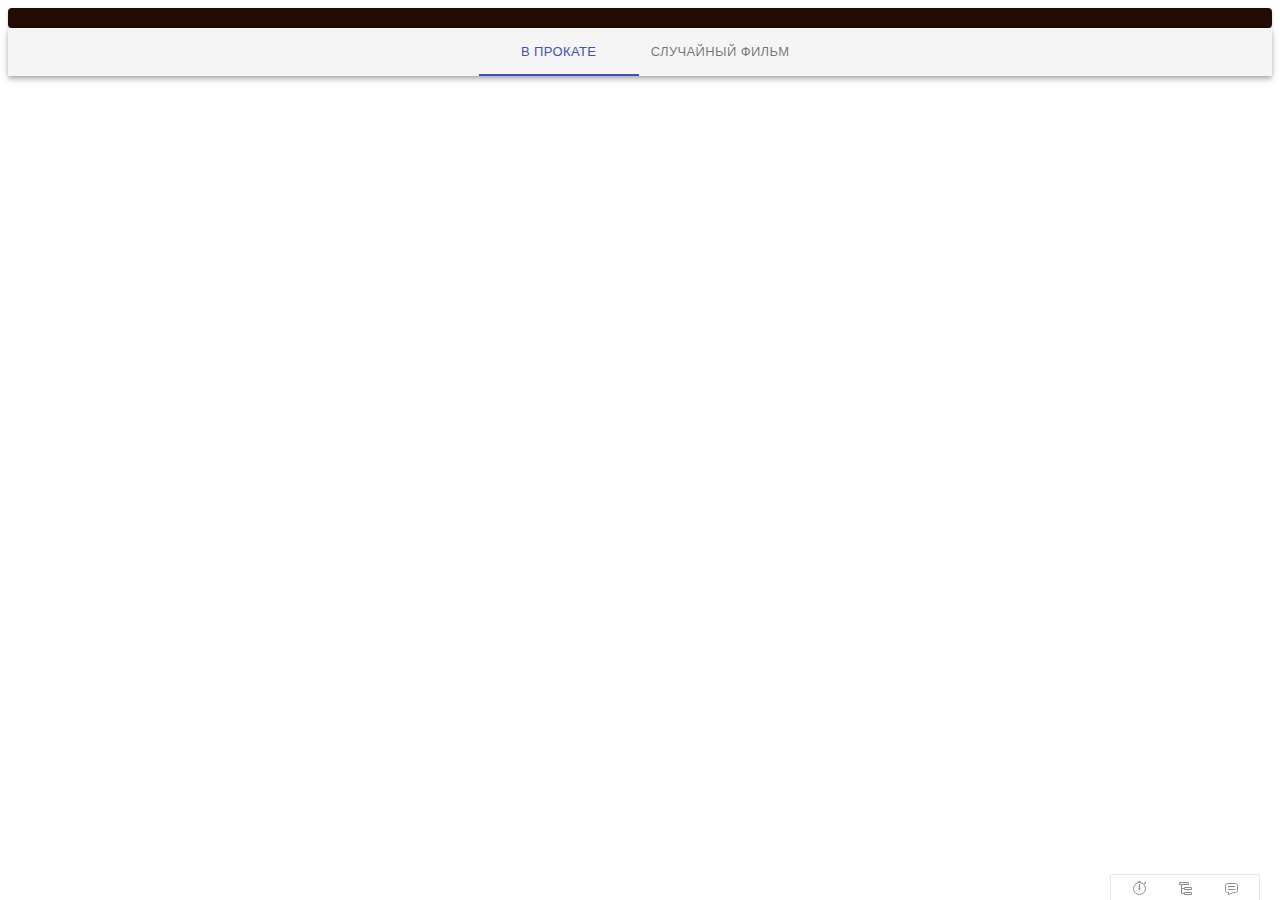
==== index.html @ 218266a1 "v0.1.0" ====
<!doctype html><html lang="en"><head><meta charset="utf-8"/><link rel="shortcut icon" href="/favicon.ico"/><meta name="viewport" content="width=device-width,initial-scale=1"/><meta name="theme-color" content="#000000"/><link rel="manifest" href="/manifest.json"/><title>Movie Town</title></head><body><noscript>You need to enable JavaScript to run this app.</noscript><div id="root"></div><script>!function(l){function e(e){for(var r,t,n=e[0],o=e[1],u=e[2],f=0,i=[];f<n.length;f++)t=n[f],p[t]&&i.push(p[t][0]),p[t]=0;for(r in o)Object.prototype.hasOwnProperty.call(o,r)&&(l[r]=o[r]);for(s&&s(e);i.length;)i.shift()();return c.push.apply(c,u||[]),a()}function a(){for(var e,r=0;r<c.length;r++){for(var t=c[r],n=!0,o=1;o<t.length;o++){var u=t[o];0!==p[u]&&(n=!1)}n&&(c.splice(r--,1),e=f(f.s=t[0]))}return e}var t={},p={1:0},c=[];function f(e){if(t[e])return t[e].exports;var r=t[e]={i:e,l:!1,exports:{}};return l[e].call(r.exports,r,r.exports,f),r.l=!0,r.exports}f.m=l,f.c=t,f.d=function(e,r,t){f.o(e,r)||Object.defineProperty(e,r,{enumerable:!0,get:t})},f.r=function(e){"undefined"!=typeof Symbol&&Symbol.toStringTag&&Object.defineProperty(e,Symbol.toStringTag,{value:"Module"}),Object.defineProperty(e,"__esModule",{value:!0})},f.t=function(r,e){if(1&e&&(r=f(r)),8&e)return r;if(4&e&&"object"==typeof r&&r&&r.__esModule)return r;var t=Object.create(null);if(f.r(t),Object.defineProperty(t,"default",{enumerable:!0,value:r}),2&e&&"string"!=typeof r)for(var n in r)f.d(t,n,function(e){return r[e]}.bind(null,n));return t},f.n=function(e){var r=e&&e.__esModule?function(){return e.default}:function(){return e};return f.d(r,"a",r),r},f.o=function(e,r){return Object.prototype.hasOwnProperty.call(e,r)},f.p="/";var r=window.webpackJsonp=window.webpackJsonp||[],n=r.push.bind(r);r.push=e,r=r.slice();for(var o=0;o<r.length;o++)e(r[o]);var s=n;a()}([])</script><script src="/static/js/2.bf39f3d8.chunk.js"></script><script src="/static/js/main.5c328309.chunk.js"></script></body></html>
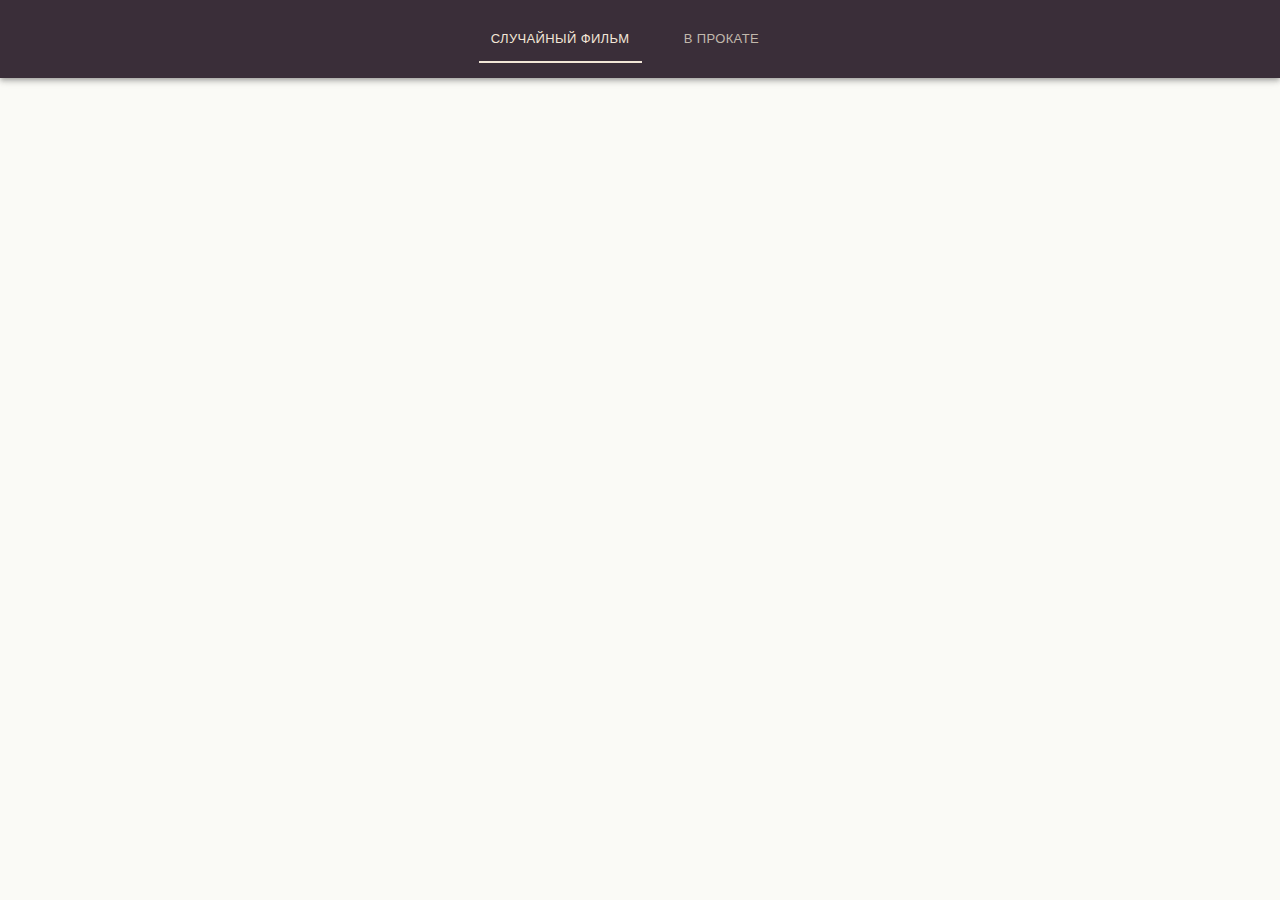
==== commit fe7b86d0: "v0.1.1" ====
--- a/index.html
+++ b/index.html
@@ -1 +1,1872 @@
-<!doctype html><html lang="en"><head><meta charset="utf-8"/><link rel="shortcut icon" href="/favicon.ico"/><meta name="viewport" content="width=device-width,initial-scale=1"/><meta name="theme-color" content="#000000"/><link rel="manifest" href="/manifest.json"/><title>Movie Town</title></head><body><noscript>You need to enable JavaScript to run this app.</noscript><div id="root"></div><script>!function(l){function e(e){for(var r,t,n=e[0],o=e[1],u=e[2],f=0,i=[];f<n.length;f++)t=n[f],p[t]&&i.push(p[t][0]),p[t]=0;for(r in o)Object.prototype.hasOwnProperty.call(o,r)&&(l[r]=o[r]);for(s&&s(e);i.length;)i.shift()();return c.push.apply(c,u||[]),a()}function a(){for(var e,r=0;r<c.length;r++){for(var t=c[r],n=!0,o=1;o<t.length;o++){var u=t[o];0!==p[u]&&(n=!1)}n&&(c.splice(r--,1),e=f(f.s=t[0]))}return e}var t={},p={1:0},c=[];function f(e){if(t[e])return t[e].exports;var r=t[e]={i:e,l:!1,exports:{}};return l[e].call(r.exports,r,r.exports,f),r.l=!0,r.exports}f.m=l,f.c=t,f.d=function(e,r,t){f.o(e,r)||Object.defineProperty(e,r,{enumerable:!0,get:t})},f.r=function(e){"undefined"!=typeof Symbol&&Symbol.toStringTag&&Object.defineProperty(e,Symbol.toStringTag,{value:"Module"}),Object.defineProperty(e,"__esModule",{value:!0})},f.t=function(r,e){if(1&e&&(r=f(r)),8&e)return r;if(4&e&&"object"==typeof r&&r&&r.__esModule)return r;var t=Object.create(null);if(f.r(t),Object.defineProperty(t,"default",{enumerable:!0,value:r}),2&e&&"string"!=typeof r)for(var n in r)f.d(t,n,function(e){return r[e]}.bind(null,n));return t},f.n=function(e){var r=e&&e.__esModule?function(){return e.default}:function(){return e};return f.d(r,"a",r),r},f.o=function(e,r){return Object.prototype.hasOwnProperty.call(e,r)},f.p="/";var r=window.webpackJsonp=window.webpackJsonp||[],n=r.push.bind(r);r.push=e,r=r.slice();for(var o=0;o<r.length;o++)e(r[o]);var s=n;a()}([])</script><script src="/static/js/2.bf39f3d8.chunk.js"></script><script src="/static/js/main.5c328309.chunk.js"></script></body></html>+<!DOCTYPE html><html lang="en"><head><script async="" src="https://mc.yandex.ru/metrika/tag.js"></script><script type="text/javascript">!function(e,t,a,c,n,m,r){e.ym=e.ym||function(){(e.ym.a=e.ym.a||[]).push(arguments)},e.ym.l=1*new Date,m=t.createElement(a),r=t.getElementsByTagName(a)[0],m.async=1,m.src="https://mc.yandex.ru/metrika/tag.js",r.parentNode.insertBefore(m,r)}(window,document,"script"),ym(54291474,"init",{clickmap:!0,trackLinks:!0,accurateTrackBounce:!0,webvisor:!0,trackHash:!0})</script><noscript><div><img src="https://mc.yandex.ru/watch/54291474" style="position:absolute;left:-9999px" alt=""/></div></noscript><meta charset="utf-8"><link rel="shortcut icon" href="/favicon.ico"><meta name="viewport" content="width=device-width,initial-scale=1"><meta name="theme-color" content="#000000"><link rel="manifest" href="/manifest.json"><meta name="apple-mobile-web-app-title" content="MovieTown"><meta name="application-name" content="MovieTown"><meta name="description" content="Сайт, помогающий найти случайный фильм из огроймной базы данных и увидеть кино в российском прокате кинотеатров"><title>Movie Town</title><link href="/static/css/main.9c78fd67.chunk.css" rel="stylesheet"><style data-jss="" data-meta="MuiCssBaseline">
+html {
+  box-sizing: border-box;
+  -webkit-font-smoothing: antialiased;
+  -moz-osx-font-smoothing: grayscale;
+}
+*, *::before, *::after {
+  box-sizing: inherit;
+}
+strong, b {
+  font-weight: bolder;
+}
+body {
+  color: rgba(0, 0, 0, 0.87);
+  margin: 0;
+  font-size: 0.875rem;
+  font-family: "Roboto", "Helvetica", "Arial", sans-serif;
+  font-weight: 400;
+  line-height: 1.43;
+  letter-spacing: 0.01071em;
+  background-color: #FAFAF6;
+}
+@media print {
+  body {
+    background-color: #fff;
+  }
+}
+</style><style data-jss="" data-meta="MuiPaper">
+.MuiPaper-root {
+  color: rgba(0, 0, 0, 0.87);
+  transition: box-shadow 300ms cubic-bezier(0.4, 0, 0.2, 1) 0ms;
+  background-color: #fff;
+}
+.MuiPaper-rounded {
+  border-radius: 4px;
+}
+.MuiPaper-elevation0 {
+  box-shadow: none;
+}
+.MuiPaper-elevation1 {
+  box-shadow: 0px 1px 3px 0px rgba(0,0,0,0.2),0px 1px 1px 0px rgba(0,0,0,0.14),0px 2px 1px -1px rgba(0,0,0,0.12);
+}
+.MuiPaper-elevation2 {
+  box-shadow: 0px 1px 5px 0px rgba(0,0,0,0.2),0px 2px 2px 0px rgba(0,0,0,0.14),0px 3px 1px -2px rgba(0,0,0,0.12);
+}
+.MuiPaper-elevation3 {
+  box-shadow: 0px 1px 8px 0px rgba(0,0,0,0.2),0px 3px 4px 0px rgba(0,0,0,0.14),0px 3px 3px -2px rgba(0,0,0,0.12);
+}
+.MuiPaper-elevation4 {
+  box-shadow: 0px 2px 4px -1px rgba(0,0,0,0.2),0px 4px 5px 0px rgba(0,0,0,0.14),0px 1px 10px 0px rgba(0,0,0,0.12);
+}
+.MuiPaper-elevation5 {
+  box-shadow: 0px 3px 5px -1px rgba(0,0,0,0.2),0px 5px 8px 0px rgba(0,0,0,0.14),0px 1px 14px 0px rgba(0,0,0,0.12);
+}
+.MuiPaper-elevation6 {
+  box-shadow: 0px 3px 5px -1px rgba(0,0,0,0.2),0px 6px 10px 0px rgba(0,0,0,0.14),0px 1px 18px 0px rgba(0,0,0,0.12);
+}
+.MuiPaper-elevation7 {
+  box-shadow: 0px 4px 5px -2px rgba(0,0,0,0.2),0px 7px 10px 1px rgba(0,0,0,0.14),0px 2px 16px 1px rgba(0,0,0,0.12);
+}
+.MuiPaper-elevation8 {
+  box-shadow: 0px 5px 5px -3px rgba(0,0,0,0.2),0px 8px 10px 1px rgba(0,0,0,0.14),0px 3px 14px 2px rgba(0,0,0,0.12);
+}
+.MuiPaper-elevation9 {
+  box-shadow: 0px 5px 6px -3px rgba(0,0,0,0.2),0px 9px 12px 1px rgba(0,0,0,0.14),0px 3px 16px 2px rgba(0,0,0,0.12);
+}
+.MuiPaper-elevation10 {
+  box-shadow: 0px 6px 6px -3px rgba(0,0,0,0.2),0px 10px 14px 1px rgba(0,0,0,0.14),0px 4px 18px 3px rgba(0,0,0,0.12);
+}
+.MuiPaper-elevation11 {
+  box-shadow: 0px 6px 7px -4px rgba(0,0,0,0.2),0px 11px 15px 1px rgba(0,0,0,0.14),0px 4px 20px 3px rgba(0,0,0,0.12);
+}
+.MuiPaper-elevation12 {
+  box-shadow: 0px 7px 8px -4px rgba(0,0,0,0.2),0px 12px 17px 2px rgba(0,0,0,0.14),0px 5px 22px 4px rgba(0,0,0,0.12);
+}
+.MuiPaper-elevation13 {
+  box-shadow: 0px 7px 8px -4px rgba(0,0,0,0.2),0px 13px 19px 2px rgba(0,0,0,0.14),0px 5px 24px 4px rgba(0,0,0,0.12);
+}
+.MuiPaper-elevation14 {
+  box-shadow: 0px 7px 9px -4px rgba(0,0,0,0.2),0px 14px 21px 2px rgba(0,0,0,0.14),0px 5px 26px 4px rgba(0,0,0,0.12);
+}
+.MuiPaper-elevation15 {
+  box-shadow: 0px 8px 9px -5px rgba(0,0,0,0.2),0px 15px 22px 2px rgba(0,0,0,0.14),0px 6px 28px 5px rgba(0,0,0,0.12);
+}
+.MuiPaper-elevation16 {
+  box-shadow: 0px 8px 10px -5px rgba(0,0,0,0.2),0px 16px 24px 2px rgba(0,0,0,0.14),0px 6px 30px 5px rgba(0,0,0,0.12);
+}
+.MuiPaper-elevation17 {
+  box-shadow: 0px 8px 11px -5px rgba(0,0,0,0.2),0px 17px 26px 2px rgba(0,0,0,0.14),0px 6px 32px 5px rgba(0,0,0,0.12);
+}
+.MuiPaper-elevation18 {
+  box-shadow: 0px 9px 11px -5px rgba(0,0,0,0.2),0px 18px 28px 2px rgba(0,0,0,0.14),0px 7px 34px 6px rgba(0,0,0,0.12);
+}
+.MuiPaper-elevation19 {
+  box-shadow: 0px 9px 12px -6px rgba(0,0,0,0.2),0px 19px 29px 2px rgba(0,0,0,0.14),0px 7px 36px 6px rgba(0,0,0,0.12);
+}
+.MuiPaper-elevation20 {
+  box-shadow: 0px 10px 13px -6px rgba(0,0,0,0.2),0px 20px 31px 3px rgba(0,0,0,0.14),0px 8px 38px 7px rgba(0,0,0,0.12);
+}
+.MuiPaper-elevation21 {
+  box-shadow: 0px 10px 13px -6px rgba(0,0,0,0.2),0px 21px 33px 3px rgba(0,0,0,0.14),0px 8px 40px 7px rgba(0,0,0,0.12);
+}
+.MuiPaper-elevation22 {
+  box-shadow: 0px 10px 14px -6px rgba(0,0,0,0.2),0px 22px 35px 3px rgba(0,0,0,0.14),0px 8px 42px 7px rgba(0,0,0,0.12);
+}
+.MuiPaper-elevation23 {
+  box-shadow: 0px 11px 14px -7px rgba(0,0,0,0.2),0px 23px 36px 3px rgba(0,0,0,0.14),0px 9px 44px 8px rgba(0,0,0,0.12);
+}
+.MuiPaper-elevation24 {
+  box-shadow: 0px 11px 15px -7px rgba(0,0,0,0.2),0px 24px 38px 3px rgba(0,0,0,0.14),0px 9px 46px 8px rgba(0,0,0,0.12);
+}
+</style><style data-jss="" data-meta="MuiAppBar">
+.MuiAppBar-root {
+  width: 100%;
+  display: flex;
+  z-index: 1100;
+  box-sizing: border-box;
+  flex-shrink: 0;
+  flex-direction: column;
+}
+.MuiAppBar-positionFixed {
+  top: 0;
+  left: auto;
+  right: 0;
+  position: fixed;
+}
+.MuiAppBar-positionAbsolute {
+  top: 0;
+  left: auto;
+  right: 0;
+  position: absolute;
+}
+.MuiAppBar-positionSticky {
+  top: 0;
+  left: auto;
+  right: 0;
+  position: sticky;
+}
+.MuiAppBar-positionStatic {
+  position: static;
+}
+.MuiAppBar-positionRelative {
+  position: relative;
+}
+.MuiAppBar-colorDefault {
+  color: rgba(0, 0, 0, 0.87);
+  background-color: #f5f5f5;
+}
+.MuiAppBar-colorPrimary {
+  color: #fff;
+  background-color: #3A2E39;
+}
+.MuiAppBar-colorSecondary {
+  color: rgba(0, 0, 0, 0.87);
+  background-color: #F2E6D7;
+}
+</style><style data-jss="" data-meta="PrivateTabIndicator">
+.jss60 {
+  width: 100%;
+  bottom: 0;
+  height: 2px;
+  position: absolute;
+  transition: all 300ms cubic-bezier(0.4, 0, 0.2, 1) 0ms;
+}
+.jss61 {
+  background-color: #3A2E39;
+}
+.jss62 {
+  background-color: #F2E6D7;
+}
+</style><style data-jss="" data-meta="MuiSvgIcon">
+.MuiSvgIcon-root {
+  fill: currentColor;
+  width: 1em;
+  height: 1em;
+  display: inline-block;
+  font-size: 1.5rem;
+  transition: fill 200ms cubic-bezier(0.4, 0, 0.2, 1) 0ms;
+  flex-shrink: 0;
+  user-select: none;
+}
+.MuiSvgIcon-colorPrimary {
+  color: #3A2E39;
+}
+.MuiSvgIcon-colorSecondary {
+  color: #F2E6D7;
+}
+.MuiSvgIcon-colorAction {
+  color: rgba(0, 0, 0, 0.54);
+}
+.MuiSvgIcon-colorError {
+  color: #f44336;
+}
+.MuiSvgIcon-colorDisabled {
+  color: rgba(0, 0, 0, 0.26);
+}
+.MuiSvgIcon-fontSizeInherit {
+  font-size: inherit;
+}
+.MuiSvgIcon-fontSizeSmall {
+  font-size: 1.25rem;
+}
+.MuiSvgIcon-fontSizeLarge {
+  font-size: 2.1875rem;
+}
+</style><style data-jss="" data-meta="MuiTouchRipple">
+.MuiTouchRipple-root {
+  top: 0;
+  left: 0;
+  width: 100%;
+  height: 100%;
+  display: block;
+  z-index: 0;
+  overflow: hidden;
+  position: absolute;
+  border-radius: inherit;
+  pointer-events: none;
+}
+.MuiTouchRipple-ripple {
+  opacity: 0;
+  position: absolute;
+}
+.MuiTouchRipple-rippleVisible {
+  opacity: 0.3;
+  animation: mui-ripple-enter 550ms cubic-bezier(0.4, 0, 0.2, 1);
+  transform: scale(1);
+  animation-name: MuiTouchRipple-keyframes-mui-ripple-enter;
+}
+.MuiTouchRipple-ripplePulsate {
+  animation-duration: 200ms;
+}
+.MuiTouchRipple-child {
+  width: 100%;
+  height: 100%;
+  display: block;
+  opacity: 1;
+  border-radius: 50%;
+  background-color: currentColor;
+}
+.MuiTouchRipple-childLeaving {
+  opacity: 0;
+  animation: mui-ripple-exit 550ms cubic-bezier(0.4, 0, 0.2, 1);
+  animation-name: MuiTouchRipple-keyframes-mui-ripple-exit;
+}
+.MuiTouchRipple-childPulsate {
+  top: 0;
+  left: 0;
+  position: absolute;
+  animation: mui-ripple-pulsate 2500ms cubic-bezier(0.4, 0, 0.2, 1) 200ms infinite;
+  animation-name: MuiTouchRipple-keyframes-mui-ripple-pulsate;
+}
+@-webkit-keyframes MuiTouchRipple-keyframes-mui-ripple-enter {
+  0% {
+    opacity: 0.1;
+    transform: scale(0);
+  }
+  100% {
+    opacity: 0.3;
+    transform: scale(1);
+  }
+}
+@-webkit-keyframes MuiTouchRipple-keyframes-mui-ripple-exit {
+  0% {
+    opacity: 1;
+  }
+  100% {
+    opacity: 0;
+  }
+}
+@-webkit-keyframes MuiTouchRipple-keyframes-mui-ripple-pulsate {
+  0% {
+    transform: scale(1);
+  }
+  50% {
+    transform: scale(0.92);
+  }
+  100% {
+    transform: scale(1);
+  }
+}
+</style><style data-jss="" data-meta="MuiButtonBase">
+.MuiButtonBase-root {
+  color: inherit;
+  border: 0;
+  cursor: pointer;
+  margin: 0;
+  display: inline-flex;
+  outline: none;
+  padding: 0;
+  position: relative;
+  align-items: center;
+  user-select: none;
+  border-radius: 0;
+  vertical-align: middle;
+  -moz-appearance: none;
+  justify-content: center;
+  text-decoration: none;
+  background-color: transparent;
+  -webkit-appearance: none;
+  -webkit-tap-highlight-color: transparent;
+}
+.MuiButtonBase-root::-moz-focus-inner {
+  border-style: none;
+}
+.MuiButtonBase-root.Mui-disabled {
+  cursor: default;
+  pointer-events: none;
+}
+</style><style data-jss="" data-meta="MuiTabs">
+.MuiTabs-root {
+  overflow: hidden;
+  min-height: 48px;
+  -webkit-overflow-scrolling: touch;
+}
+.MuiTabs-flexContainer {
+  display: flex;
+}
+.MuiTabs-centered {
+  justify-content: center;
+}
+.MuiTabs-scroller {
+  flex: 1 1 auto;
+  display: inline-block;
+  position: relative;
+  white-space: nowrap;
+}
+.MuiTabs-fixed {
+  width: 100%;
+  overflow-x: hidden;
+}
+.MuiTabs-scrollable {
+  overflow-x: scroll;
+  scrollbar-width: none;
+}
+.MuiTabs-scrollable::-webkit-scrollbar {
+  display: none;
+}
+@media (max-width:599.95px) {
+  .MuiTabs-scrollButtonsDesktop {
+    display: none;
+  }
+}
+</style><style data-jss="" data-meta="MuiTab">
+.MuiTab-root {
+  padding: 6px 12px;
+  overflow: hidden;
+  position: relative;
+  font-size: 0.875rem;
+  max-width: 264px;
+  min-width: 72px;
+  box-sizing: border-box;
+  min-height: 48px;
+  text-align: center;
+  flex-shrink: 0;
+  font-family: "Roboto", "Helvetica", "Arial", sans-serif;
+  font-weight: 500;
+  line-height: 1.75;
+  white-space: normal;
+  letter-spacing: 0.02857em;
+  text-transform: uppercase;
+}
+@media (min-width:960px) {
+  .MuiTab-root {
+    font-size: 0.8125rem;
+    min-width: 160px;
+  }
+}
+.MuiTab-labelIcon {
+  min-height: 72px;
+  padding-top: 9px;
+}
+.MuiTab-labelIcon .MuiTab-wrapper > *:first-child {
+  margin-bottom: 6px;
+}
+.MuiTab-textColorInherit {
+  color: inherit;
+  opacity: 0.7;
+}
+.MuiTab-textColorInherit.Mui-selected {
+  opacity: 1;
+}
+.MuiTab-textColorInherit.Mui-disabled {
+  opacity: 0.4;
+}
+.MuiTab-textColorPrimary {
+  color: #C1B8AC;
+}
+.MuiTab-textColorPrimary.Mui-selected {
+  color: #3A2E39;
+}
+.MuiTab-textColorPrimary.Mui-disabled {
+  color: rgba(0, 0, 0, 0.38);
+}
+.MuiTab-textColorSecondary {
+  color: #C1B8AC;
+}
+.MuiTab-textColorSecondary.Mui-selected {
+  color: #F2E6D7;
+}
+.MuiTab-textColorSecondary.Mui-disabled {
+  color: rgba(0, 0, 0, 0.38);
+}
+.MuiTab-fullWidth {
+  flex-grow: 1;
+  max-width: none;
+  flex-basis: 0;
+  flex-shrink: 1;
+}
+.MuiTab-wrapped {
+  font-size: 0.75rem;
+  line-height: 1.5;
+}
+.MuiTab-wrapper {
+  width: 100%;
+  display: inline-flex;
+  align-items: center;
+  flex-direction: column;
+  justify-content: center;
+}
+</style><style data-jss="" data-meta="MuiContainer">
+.MuiContainer-root {
+  width: 100%;
+  box-sizing: border-box;
+  margin-left: auto;
+  margin-right: auto;
+  padding-left: 16px;
+  padding-right: 16px;
+}
+@media (min-width:600px) {
+  .MuiContainer-root {
+    padding-left: 24px;
+    padding-right: 24px;
+  }
+}
+@media (min-width:960px) {
+  .MuiContainer-root {
+    padding-left: 32px;
+    padding-right: 32px;
+  }
+}
+@media (min-width:600px) {
+  .MuiContainer-fixed {
+    max-width: 600px;
+  }
+}
+@media (min-width:960px) {
+  .MuiContainer-fixed {
+    max-width: 960px;
+  }
+}
+@media (min-width:1280px) {
+  .MuiContainer-fixed {
+    max-width: 1280px;
+  }
+}
+@media (min-width:1920px) {
+  .MuiContainer-fixed {
+    max-width: 1920px;
+  }
+}
+@media (min-width:0px) {
+  .MuiContainer-maxWidthXs {
+    max-width: 444px;
+  }
+}
+@media (min-width:600px) {
+  .MuiContainer-maxWidthSm {
+    max-width: 600px;
+  }
+}
+@media (min-width:960px) {
+  .MuiContainer-maxWidthMd {
+    max-width: 960px;
+  }
+}
+@media (min-width:1280px) {
+  .MuiContainer-maxWidthLg {
+    max-width: 1280px;
+  }
+}
+@media (min-width:1920px) {
+  .MuiContainer-maxWidthXl {
+    max-width: 1920px;
+  }
+}
+</style><style data-jss="" data-meta="MuiTypography">
+.MuiTypography-root {
+  margin: 0;
+}
+.MuiTypography-body2 {
+  font-size: 0.875rem;
+  font-family: "Roboto", "Helvetica", "Arial", sans-serif;
+  font-weight: 400;
+  line-height: 1.43;
+  letter-spacing: 0.01071em;
+}
+.MuiTypography-body1 {
+  font-size: 1rem;
+  font-family: "Roboto", "Helvetica", "Arial", sans-serif;
+  font-weight: 400;
+  line-height: 1.5;
+  letter-spacing: 0.00938em;
+}
+.MuiTypography-caption {
+  font-size: 0.75rem;
+  font-family: "Roboto", "Helvetica", "Arial", sans-serif;
+  font-weight: 400;
+  line-height: 1.66;
+  letter-spacing: 0.03333em;
+}
+.MuiTypography-button {
+  font-size: 0.875rem;
+  font-family: "Roboto", "Helvetica", "Arial", sans-serif;
+  font-weight: 500;
+  line-height: 1.75;
+  letter-spacing: 0.02857em;
+  text-transform: uppercase;
+}
+.MuiTypography-h1 {
+  font-size: 6rem;
+  font-family: "Roboto", "Helvetica", "Arial", sans-serif;
+  font-weight: 300;
+  line-height: 1;
+  letter-spacing: -0.01562em;
+}
+.MuiTypography-h2 {
+  font-size: 3.75rem;
+  font-family: "Roboto", "Helvetica", "Arial", sans-serif;
+  font-weight: 300;
+  line-height: 1;
+  letter-spacing: -0.00833em;
+}
+.MuiTypography-h3 {
+  font-size: 3rem;
+  font-family: "Roboto", "Helvetica", "Arial", sans-serif;
+  font-weight: 400;
+  line-height: 1.04;
+  letter-spacing: 0em;
+}
+.MuiTypography-h4 {
+  font-size: 2.125rem;
+  font-family: "Roboto", "Helvetica", "Arial", sans-serif;
+  font-weight: 400;
+  line-height: 1.17;
+  letter-spacing: 0.00735em;
+}
+.MuiTypography-h5 {
+  font-size: 1.5rem;
+  font-family: "Roboto", "Helvetica", "Arial", sans-serif;
+  font-weight: 400;
+  line-height: 1.33;
+  letter-spacing: 0em;
+}
+.MuiTypography-h6 {
+  font-size: 1.25rem;
+  font-family: "Roboto", "Helvetica", "Arial", sans-serif;
+  font-weight: 500;
+  line-height: 1.6;
+  letter-spacing: 0.0075em;
+}
+.MuiTypography-subtitle1 {
+  font-size: 1rem;
+  font-family: "Roboto", "Helvetica", "Arial", sans-serif;
+  font-weight: 400;
+  line-height: 1.75;
+  letter-spacing: 0.00938em;
+}
+.MuiTypography-subtitle2 {
+  font-size: 0.875rem;
+  font-family: "Roboto", "Helvetica", "Arial", sans-serif;
+  font-weight: 500;
+  line-height: 1.57;
+  letter-spacing: 0.00714em;
+}
+.MuiTypography-overline {
+  font-size: 0.75rem;
+  font-family: "Roboto", "Helvetica", "Arial", sans-serif;
+  font-weight: 400;
+  line-height: 2.66;
+  letter-spacing: 0.08333em;
+  text-transform: uppercase;
+}
+.MuiTypography-srOnly {
+  width: 1px;
+  height: 1px;
+  overflow: hidden;
+  position: absolute;
+}
+.MuiTypography-alignLeft {
+  text-align: left;
+}
+.MuiTypography-alignCenter {
+  text-align: center;
+}
+.MuiTypography-alignRight {
+  text-align: right;
+}
+.MuiTypography-alignJustify {
+  text-align: justify;
+}
+.MuiTypography-noWrap {
+  overflow: hidden;
+  white-space: nowrap;
+  text-overflow: ellipsis;
+}
+.MuiTypography-gutterBottom {
+  margin-bottom: 0.35em;
+}
+.MuiTypography-paragraph {
+  margin-bottom: 16px;
+}
+.MuiTypography-colorInherit {
+  color: inherit;
+}
+.MuiTypography-colorPrimary {
+  color: #3A2E39;
+}
+.MuiTypography-colorSecondary {
+  color: #F2E6D7;
+}
+.MuiTypography-colorTextPrimary {
+  color: rgba(0, 0, 0, 0.87);
+}
+.MuiTypography-colorTextSecondary {
+  color: #C1B8AC;
+}
+.MuiTypography-colorError {
+  color: #f44336;
+}
+.MuiTypography-displayInline {
+  display: inline;
+}
+.MuiTypography-displayBlock {
+  display: block;
+}
+</style><style data-jss="" data-meta="MuiInputBase">
+.MuiInputBase-root {
+  color: rgba(0, 0, 0, 0.87);
+  cursor: text;
+  display: inline-flex;
+  font-size: 1rem;
+  box-sizing: border-box;
+  align-items: center;
+  font-family: "Roboto", "Helvetica", "Arial", sans-serif;
+  line-height: 1.1875em;
+}
+.MuiInputBase-root.Mui-disabled {
+  color: rgba(0, 0, 0, 0.38);
+  cursor: default;
+}
+.MuiInputBase-multiline {
+  padding: 6px 0 7px;
+}
+.MuiInputBase-multiline.MuiInputBase-marginDense {
+  padding-top: 3px;
+}
+.MuiInputBase-fullWidth {
+  width: 100%;
+}
+.MuiInputBase-input {
+  font: inherit;
+  color: currentColor;
+  width: 100%;
+  border: 0;
+  height: 1.1875em;
+  margin: 0;
+  display: block;
+  padding: 6px 0 7px;
+  min-width: 0;
+  background: none;
+  box-sizing: content-box;
+  -webkit-tap-highlight-color: transparent;
+}
+.MuiInputBase-input::-webkit-input-placeholder {
+  color: currentColor;
+  opacity: 0.42;
+  transition: opacity 200ms cubic-bezier(0.4, 0, 0.2, 1) 0ms;
+}
+.MuiInputBase-input::-moz-placeholder {
+  color: currentColor;
+  opacity: 0.42;
+  transition: opacity 200ms cubic-bezier(0.4, 0, 0.2, 1) 0ms;
+}
+.MuiInputBase-input:-ms-input-placeholder {
+  color: currentColor;
+  opacity: 0.42;
+  transition: opacity 200ms cubic-bezier(0.4, 0, 0.2, 1) 0ms;
+}
+.MuiInputBase-input::-ms-input-placeholder {
+  color: currentColor;
+  opacity: 0.42;
+  transition: opacity 200ms cubic-bezier(0.4, 0, 0.2, 1) 0ms;
+}
+.MuiInputBase-input:focus {
+  outline: 0;
+}
+.MuiInputBase-input:invalid {
+  box-shadow: none;
+}
+.MuiInputBase-input::-webkit-search-decoration {
+  -webkit-appearance: none;
+}
+.MuiInputBase-input.Mui-disabled {
+  opacity: 1;
+}
+label[data-shrink=false] + .MuiInputBase-formControl .MuiInputBase-input::-webkit-input-placeholder {
+  opacity: 0 !important;
+}
+label[data-shrink=false] + .MuiInputBase-formControl .MuiInputBase-input::-moz-placeholder {
+  opacity: 0 !important;
+}
+label[data-shrink=false] + .MuiInputBase-formControl .MuiInputBase-input:-ms-input-placeholder {
+  opacity: 0 !important;
+}
+label[data-shrink=false] + .MuiInputBase-formControl .MuiInputBase-input::-ms-input-placeholder {
+  opacity: 0 !important;
+}
+label[data-shrink=false] + .MuiInputBase-formControl .MuiInputBase-input:focus::-webkit-input-placeholder {
+  opacity: 0.42;
+}
+label[data-shrink=false] + .MuiInputBase-formControl .MuiInputBase-input:focus::-moz-placeholder {
+  opacity: 0.42;
+}
+label[data-shrink=false] + .MuiInputBase-formControl .MuiInputBase-input:focus:-ms-input-placeholder {
+  opacity: 0.42;
+}
+label[data-shrink=false] + .MuiInputBase-formControl .MuiInputBase-input:focus::-ms-input-placeholder {
+  opacity: 0.42;
+}
+.MuiInputBase-inputMarginDense {
+  padding-top: 3px;
+}
+.MuiInputBase-inputMultiline {
+  height: auto;
+  resize: none;
+  padding: 0;
+}
+.MuiInputBase-inputTypeSearch {
+  -moz-appearance: textfield;
+  -webkit-appearance: textfield;
+}
+</style><style data-jss="" data-meta="MuiPopover">
+.MuiPopover-paper {
+  outline: none;
+  position: absolute;
+  max-width: calc(100% - 32px);
+  min-width: 16px;
+  max-height: calc(100% - 32px);
+  min-height: 16px;
+  overflow-x: hidden;
+  overflow-y: auto;
+}
+</style><style data-jss="" data-meta="MuiMenu">
+.MuiMenu-paper {
+  max-height: calc(100% - 96px);
+  -webkit-overflow-scrolling: touch;
+}
+.MuiMenu-list {
+  outline: none;
+}
+</style><style data-jss="" data-meta="MuiInput">
+.MuiInput-root {
+  position: relative;
+}
+label + .MuiInput-formControl {
+  margin-top: 16px;
+}
+.MuiInput-underline:after {
+  left: 0;
+  right: 0;
+  bottom: 0;
+  content: "";
+  position: absolute;
+  transform: scaleX(0);
+  transition: transform 200ms cubic-bezier(0.0, 0, 0.2, 1) 0ms;
+  border-bottom: 2px solid rgb(40, 32, 39);
+  pointer-events: none;
+}
+.MuiInput-underline.Mui-focused:after {
+  transform: scaleX(1);
+}
+.MuiInput-underline.Mui-error:after {
+  transform: scaleX(1);
+  border-bottom-color: #f44336;
+}
+.MuiInput-underline:before {
+  left: 0;
+  right: 0;
+  bottom: 0;
+  content: "\00a0";
+  position: absolute;
+  transition: border-bottom-color 200ms cubic-bezier(0.4, 0, 0.2, 1) 0ms;
+  border-bottom: 1px solid rgba(0, 0, 0, 0.42);
+  pointer-events: none;
+}
+.MuiInput-underline:hover:not(.Mui-disabled):before {
+  border-bottom: 2px solid rgba(0, 0, 0, 0.87);
+}
+.MuiInput-underline.Mui-disabled:before {
+  border-bottom-style: dotted;
+}
+@media (hover: none) {
+  .MuiInput-underline:hover:not(.Mui-disabled):before {
+    border-bottom: 1px solid rgba(0, 0, 0, 0.42);
+  }
+}
+</style><style data-jss="" data-meta="MuiSelect">
+.MuiSelect-root {
+  width: 100%;
+  position: relative;
+}
+.MuiSelect-select {
+  width: calc(100% - 32px);
+  cursor: pointer;
+  min-width: 16px;
+  user-select: none;
+  border-radius: 0;
+  padding-right: 32px;
+  -moz-appearance: none;
+  -webkit-appearance: none;
+}
+.MuiSelect-select:focus {
+  border-radius: 0;
+  background-color: rgba(0, 0, 0, 0.05);
+}
+.MuiSelect-select::-ms-expand {
+  display: none;
+}
+.MuiSelect-select.Mui-disabled {
+  cursor: default;
+}
+.MuiSelect-select[multiple] {
+  height: auto;
+}
+.MuiSelect-select:not([multiple]) option, .MuiSelect-select:not([multiple]) optgroup {
+  background-color: #fff;
+}
+.MuiSelect-filled {
+  width: calc(100% - 44px);
+}
+.MuiSelect-outlined {
+  width: calc(100% - 46px);
+  border-radius: 4px;
+}
+.MuiSelect-selectMenu {
+  width: auto;
+  height: auto;
+  overflow: hidden;
+  white-space: nowrap;
+  text-overflow: ellipsis;
+}
+.MuiSelect-icon {
+  top: calc(50% - 12px);
+  color: rgba(0, 0, 0, 0.54);
+  right: 0;
+  position: absolute;
+  pointer-events: none;
+}
+</style><style data-jss="" data-meta="MuiGrid">
+.MuiGrid-container {
+  width: 100%;
+  display: flex;
+  flex-wrap: wrap;
+  box-sizing: border-box;
+}
+.MuiGrid-item {
+  margin: 0;
+  box-sizing: border-box;
+}
+.MuiGrid-zeroMinWidth {
+  min-width: 0;
+}
+.MuiGrid-direction-xs-column {
+  flex-direction: column;
+}
+.MuiGrid-direction-xs-column-reverse {
+  flex-direction: column-reverse;
+}
+.MuiGrid-direction-xs-row-reverse {
+  flex-direction: row-reverse;
+}
+.MuiGrid-wrap-xs-nowrap {
+  flex-wrap: nowrap;
+}
+.MuiGrid-wrap-xs-wrap-reverse {
+  flex-wrap: wrap-reverse;
+}
+.MuiGrid-align-items-xs-center {
+  align-items: center;
+}
+.MuiGrid-align-items-xs-flex-start {
+  align-items: flex-start;
+}
+.MuiGrid-align-items-xs-flex-end {
+  align-items: flex-end;
+}
+.MuiGrid-align-items-xs-baseline {
+  align-items: baseline;
+}
+.MuiGrid-align-content-xs-center {
+  align-content: center;
+}
+.MuiGrid-align-content-xs-flex-start {
+  align-content: flex-start;
+}
+.MuiGrid-align-content-xs-flex-end {
+  align-content: flex-end;
+}
+.MuiGrid-align-content-xs-space-between {
+  align-content: space-between;
+}
+.MuiGrid-align-content-xs-space-around {
+  align-content: space-around;
+}
+.MuiGrid-justify-xs-center {
+  justify-content: center;
+}
+.MuiGrid-justify-xs-flex-end {
+  justify-content: flex-end;
+}
+.MuiGrid-justify-xs-space-between {
+  justify-content: space-between;
+}
+.MuiGrid-justify-xs-space-around {
+  justify-content: space-around;
+}
+.MuiGrid-justify-xs-space-evenly {
+  justify-content: space-evenly;
+}
+.MuiGrid-spacing-xs-1 {
+  width: calc(100% + 8px);
+  margin: -4px;
+}
+.MuiGrid-spacing-xs-1 > .MuiGrid-item {
+  padding: 4px;
+}
+.MuiGrid-spacing-xs-2 {
+  width: calc(100% + 16px);
+  margin: -8px;
+}
+.MuiGrid-spacing-xs-2 > .MuiGrid-item {
+  padding: 8px;
+}
+.MuiGrid-spacing-xs-3 {
+  width: calc(100% + 24px);
+  margin: -12px;
+}
+.MuiGrid-spacing-xs-3 > .MuiGrid-item {
+  padding: 12px;
+}
+.MuiGrid-spacing-xs-4 {
+  width: calc(100% + 32px);
+  margin: -16px;
+}
+.MuiGrid-spacing-xs-4 > .MuiGrid-item {
+  padding: 16px;
+}
+.MuiGrid-spacing-xs-5 {
+  width: calc(100% + 40px);
+  margin: -20px;
+}
+.MuiGrid-spacing-xs-5 > .MuiGrid-item {
+  padding: 20px;
+}
+.MuiGrid-spacing-xs-6 {
+  width: calc(100% + 48px);
+  margin: -24px;
+}
+.MuiGrid-spacing-xs-6 > .MuiGrid-item {
+  padding: 24px;
+}
+.MuiGrid-spacing-xs-7 {
+  width: calc(100% + 56px);
+  margin: -28px;
+}
+.MuiGrid-spacing-xs-7 > .MuiGrid-item {
+  padding: 28px;
+}
+.MuiGrid-spacing-xs-8 {
+  width: calc(100% + 64px);
+  margin: -32px;
+}
+.MuiGrid-spacing-xs-8 > .MuiGrid-item {
+  padding: 32px;
+}
+.MuiGrid-spacing-xs-9 {
+  width: calc(100% + 72px);
+  margin: -36px;
+}
+.MuiGrid-spacing-xs-9 > .MuiGrid-item {
+  padding: 36px;
+}
+.MuiGrid-spacing-xs-10 {
+  width: calc(100% + 80px);
+  margin: -40px;
+}
+.MuiGrid-spacing-xs-10 > .MuiGrid-item {
+  padding: 40px;
+}
+.MuiGrid-grid-xs-auto {
+  flex-grow: 0;
+  max-width: none;
+  flex-basis: auto;
+}
+.MuiGrid-grid-xs-true {
+  flex-grow: 1;
+  max-width: 100%;
+  flex-basis: 0;
+}
+.MuiGrid-grid-xs-1 {
+  flex-grow: 0;
+  max-width: 8.333333%;
+  flex-basis: 8.333333%;
+}
+.MuiGrid-grid-xs-2 {
+  flex-grow: 0;
+  max-width: 16.666667%;
+  flex-basis: 16.666667%;
+}
+.MuiGrid-grid-xs-3 {
+  flex-grow: 0;
+  max-width: 25%;
+  flex-basis: 25%;
+}
+.MuiGrid-grid-xs-4 {
+  flex-grow: 0;
+  max-width: 33.333333%;
+  flex-basis: 33.333333%;
+}
+.MuiGrid-grid-xs-5 {
+  flex-grow: 0;
+  max-width: 41.666667%;
+  flex-basis: 41.666667%;
+}
+.MuiGrid-grid-xs-6 {
+  flex-grow: 0;
+  max-width: 50%;
+  flex-basis: 50%;
+}
+.MuiGrid-grid-xs-7 {
+  flex-grow: 0;
+  max-width: 58.333333%;
+  flex-basis: 58.333333%;
+}
+.MuiGrid-grid-xs-8 {
+  flex-grow: 0;
+  max-width: 66.666667%;
+  flex-basis: 66.666667%;
+}
+.MuiGrid-grid-xs-9 {
+  flex-grow: 0;
+  max-width: 75%;
+  flex-basis: 75%;
+}
+.MuiGrid-grid-xs-10 {
+  flex-grow: 0;
+  max-width: 83.333333%;
+  flex-basis: 83.333333%;
+}
+.MuiGrid-grid-xs-11 {
+  flex-grow: 0;
+  max-width: 91.666667%;
+  flex-basis: 91.666667%;
+}
+.MuiGrid-grid-xs-12 {
+  flex-grow: 0;
+  max-width: 100%;
+  flex-basis: 100%;
+}
+@media (min-width:600px) {
+  .MuiGrid-grid-sm-auto {
+    flex-grow: 0;
+    max-width: none;
+    flex-basis: auto;
+  }
+  .MuiGrid-grid-sm-true {
+    flex-grow: 1;
+    max-width: 100%;
+    flex-basis: 0;
+  }
+  .MuiGrid-grid-sm-1 {
+    flex-grow: 0;
+    max-width: 8.333333%;
+    flex-basis: 8.333333%;
+  }
+  .MuiGrid-grid-sm-2 {
+    flex-grow: 0;
+    max-width: 16.666667%;
+    flex-basis: 16.666667%;
+  }
+  .MuiGrid-grid-sm-3 {
+    flex-grow: 0;
+    max-width: 25%;
+    flex-basis: 25%;
+  }
+  .MuiGrid-grid-sm-4 {
+    flex-grow: 0;
+    max-width: 33.333333%;
+    flex-basis: 33.333333%;
+  }
+  .MuiGrid-grid-sm-5 {
+    flex-grow: 0;
+    max-width: 41.666667%;
+    flex-basis: 41.666667%;
+  }
+  .MuiGrid-grid-sm-6 {
+    flex-grow: 0;
+    max-width: 50%;
+    flex-basis: 50%;
+  }
+  .MuiGrid-grid-sm-7 {
+    flex-grow: 0;
+    max-width: 58.333333%;
+    flex-basis: 58.333333%;
+  }
+  .MuiGrid-grid-sm-8 {
+    flex-grow: 0;
+    max-width: 66.666667%;
+    flex-basis: 66.666667%;
+  }
+  .MuiGrid-grid-sm-9 {
+    flex-grow: 0;
+    max-width: 75%;
+    flex-basis: 75%;
+  }
+  .MuiGrid-grid-sm-10 {
+    flex-grow: 0;
+    max-width: 83.333333%;
+    flex-basis: 83.333333%;
+  }
+  .MuiGrid-grid-sm-11 {
+    flex-grow: 0;
+    max-width: 91.666667%;
+    flex-basis: 91.666667%;
+  }
+  .MuiGrid-grid-sm-12 {
+    flex-grow: 0;
+    max-width: 100%;
+    flex-basis: 100%;
+  }
+}
+@media (min-width:960px) {
+  .MuiGrid-grid-md-auto {
+    flex-grow: 0;
+    max-width: none;
+    flex-basis: auto;
+  }
+  .MuiGrid-grid-md-true {
+    flex-grow: 1;
+    max-width: 100%;
+    flex-basis: 0;
+  }
+  .MuiGrid-grid-md-1 {
+    flex-grow: 0;
+    max-width: 8.333333%;
+    flex-basis: 8.333333%;
+  }
+  .MuiGrid-grid-md-2 {
+    flex-grow: 0;
+    max-width: 16.666667%;
+    flex-basis: 16.666667%;
+  }
+  .MuiGrid-grid-md-3 {
+    flex-grow: 0;
+    max-width: 25%;
+    flex-basis: 25%;
+  }
+  .MuiGrid-grid-md-4 {
+    flex-grow: 0;
+    max-width: 33.333333%;
+    flex-basis: 33.333333%;
+  }
+  .MuiGrid-grid-md-5 {
+    flex-grow: 0;
+    max-width: 41.666667%;
+    flex-basis: 41.666667%;
+  }
+  .MuiGrid-grid-md-6 {
+    flex-grow: 0;
+    max-width: 50%;
+    flex-basis: 50%;
+  }
+  .MuiGrid-grid-md-7 {
+    flex-grow: 0;
+    max-width: 58.333333%;
+    flex-basis: 58.333333%;
+  }
+  .MuiGrid-grid-md-8 {
+    flex-grow: 0;
+    max-width: 66.666667%;
+    flex-basis: 66.666667%;
+  }
+  .MuiGrid-grid-md-9 {
+    flex-grow: 0;
+    max-width: 75%;
+    flex-basis: 75%;
+  }
+  .MuiGrid-grid-md-10 {
+    flex-grow: 0;
+    max-width: 83.333333%;
+    flex-basis: 83.333333%;
+  }
+  .MuiGrid-grid-md-11 {
+    flex-grow: 0;
+    max-width: 91.666667%;
+    flex-basis: 91.666667%;
+  }
+  .MuiGrid-grid-md-12 {
+    flex-grow: 0;
+    max-width: 100%;
+    flex-basis: 100%;
+  }
+}
+@media (min-width:1280px) {
+  .MuiGrid-grid-lg-auto {
+    flex-grow: 0;
+    max-width: none;
+    flex-basis: auto;
+  }
+  .MuiGrid-grid-lg-true {
+    flex-grow: 1;
+    max-width: 100%;
+    flex-basis: 0;
+  }
+  .MuiGrid-grid-lg-1 {
+    flex-grow: 0;
+    max-width: 8.333333%;
+    flex-basis: 8.333333%;
+  }
+  .MuiGrid-grid-lg-2 {
+    flex-grow: 0;
+    max-width: 16.666667%;
+    flex-basis: 16.666667%;
+  }
+  .MuiGrid-grid-lg-3 {
+    flex-grow: 0;
+    max-width: 25%;
+    flex-basis: 25%;
+  }
+  .MuiGrid-grid-lg-4 {
+    flex-grow: 0;
+    max-width: 33.333333%;
+    flex-basis: 33.333333%;
+  }
+  .MuiGrid-grid-lg-5 {
+    flex-grow: 0;
+    max-width: 41.666667%;
+    flex-basis: 41.666667%;
+  }
+  .MuiGrid-grid-lg-6 {
+    flex-grow: 0;
+    max-width: 50%;
+    flex-basis: 50%;
+  }
+  .MuiGrid-grid-lg-7 {
+    flex-grow: 0;
+    max-width: 58.333333%;
+    flex-basis: 58.333333%;
+  }
+  .MuiGrid-grid-lg-8 {
+    flex-grow: 0;
+    max-width: 66.666667%;
+    flex-basis: 66.666667%;
+  }
+  .MuiGrid-grid-lg-9 {
+    flex-grow: 0;
+    max-width: 75%;
+    flex-basis: 75%;
+  }
+  .MuiGrid-grid-lg-10 {
+    flex-grow: 0;
+    max-width: 83.333333%;
+    flex-basis: 83.333333%;
+  }
+  .MuiGrid-grid-lg-11 {
+    flex-grow: 0;
+    max-width: 91.666667%;
+    flex-basis: 91.666667%;
+  }
+  .MuiGrid-grid-lg-12 {
+    flex-grow: 0;
+    max-width: 100%;
+    flex-basis: 100%;
+  }
+}
+@media (min-width:1920px) {
+  .MuiGrid-grid-xl-auto {
+    flex-grow: 0;
+    max-width: none;
+    flex-basis: auto;
+  }
+  .MuiGrid-grid-xl-true {
+    flex-grow: 1;
+    max-width: 100%;
+    flex-basis: 0;
+  }
+  .MuiGrid-grid-xl-1 {
+    flex-grow: 0;
+    max-width: 8.333333%;
+    flex-basis: 8.333333%;
+  }
+  .MuiGrid-grid-xl-2 {
+    flex-grow: 0;
+    max-width: 16.666667%;
+    flex-basis: 16.666667%;
+  }
+  .MuiGrid-grid-xl-3 {
+    flex-grow: 0;
+    max-width: 25%;
+    flex-basis: 25%;
+  }
+  .MuiGrid-grid-xl-4 {
+    flex-grow: 0;
+    max-width: 33.333333%;
+    flex-basis: 33.333333%;
+  }
+  .MuiGrid-grid-xl-5 {
+    flex-grow: 0;
+    max-width: 41.666667%;
+    flex-basis: 41.666667%;
+  }
+  .MuiGrid-grid-xl-6 {
+    flex-grow: 0;
+    max-width: 50%;
+    flex-basis: 50%;
+  }
+  .MuiGrid-grid-xl-7 {
+    flex-grow: 0;
+    max-width: 58.333333%;
+    flex-basis: 58.333333%;
+  }
+  .MuiGrid-grid-xl-8 {
+    flex-grow: 0;
+    max-width: 66.666667%;
+    flex-basis: 66.666667%;
+  }
+  .MuiGrid-grid-xl-9 {
+    flex-grow: 0;
+    max-width: 75%;
+    flex-basis: 75%;
+  }
+  .MuiGrid-grid-xl-10 {
+    flex-grow: 0;
+    max-width: 83.333333%;
+    flex-basis: 83.333333%;
+  }
+  .MuiGrid-grid-xl-11 {
+    flex-grow: 0;
+    max-width: 91.666667%;
+    flex-basis: 91.666667%;
+  }
+  .MuiGrid-grid-xl-12 {
+    flex-grow: 0;
+    max-width: 100%;
+    flex-basis: 100%;
+  }
+}
+</style><style data-jss="" data-meta="MuiButton">
+.MuiButton-root {
+  color: rgba(0, 0, 0, 0.87);
+  padding: 6px 16px;
+  font-size: 0.875rem;
+  min-width: 64px;
+  box-sizing: border-box;
+  transition: background-color 250ms cubic-bezier(0.4, 0, 0.2, 1) 0ms,box-shadow 250ms cubic-bezier(0.4, 0, 0.2, 1) 0ms,border 250ms cubic-bezier(0.4, 0, 0.2, 1) 0ms;
+  font-family: "Roboto", "Helvetica", "Arial", sans-serif;
+  font-weight: 500;
+  line-height: 1.75;
+  border-radius: 4px;
+  letter-spacing: 0.02857em;
+  text-transform: uppercase;
+}
+.MuiButton-root:hover {
+  text-decoration: none;
+  background-color: rgba(0, 0, 0, 0.08);
+}
+.MuiButton-root.Mui-disabled {
+  color: rgba(0, 0, 0, 0.26);
+}
+@media (hover: none) {
+  .MuiButton-root:hover {
+    background-color: transparent;
+  }
+}
+.MuiButton-root:hover.Mui-disabled {
+  background-color: transparent;
+}
+.MuiButton-label {
+  width: 100%;
+  display: inherit;
+  align-items: inherit;
+  justify-content: inherit;
+}
+.MuiButton-text {
+  padding: 6px 8px;
+}
+.MuiButton-textPrimary {
+  color: #3A2E39;
+}
+.MuiButton-textPrimary:hover {
+  background-color: rgba(58, 46, 57, 0.08);
+}
+@media (hover: none) {
+  .MuiButton-textPrimary:hover {
+    background-color: transparent;
+  }
+}
+.MuiButton-textSecondary {
+  color: #F2E6D7;
+}
+.MuiButton-textSecondary:hover {
+  background-color: rgba(242, 230, 215, 0.08);
+}
+@media (hover: none) {
+  .MuiButton-textSecondary:hover {
+    background-color: transparent;
+  }
+}
+.MuiButton-outlined {
+  border: 1px solid rgba(0, 0, 0, 0.23);
+  padding: 5px 16px;
+}
+.MuiButton-outlined.Mui-disabled {
+  border: 1px solid rgba(0, 0, 0, 0.26);
+}
+.MuiButton-outlinedPrimary {
+  color: #3A2E39;
+  border: 1px solid rgba(58, 46, 57, 0.5);
+}
+.MuiButton-outlinedPrimary:hover {
+  border: 1px solid #3A2E39;
+  background-color: rgba(58, 46, 57, 0.08);
+}
+@media (hover: none) {
+  .MuiButton-outlinedPrimary:hover {
+    background-color: transparent;
+  }
+}
+.MuiButton-outlinedSecondary {
+  color: #F2E6D7;
+  border: 1px solid rgba(242, 230, 215, 0.5);
+}
+.MuiButton-outlinedSecondary:hover {
+  border: 1px solid #F2E6D7;
+  background-color: rgba(242, 230, 215, 0.08);
+}
+.MuiButton-outlinedSecondary.Mui-disabled {
+  border: 1px solid rgba(0, 0, 0, 0.26);
+}
+@media (hover: none) {
+  .MuiButton-outlinedSecondary:hover {
+    background-color: transparent;
+  }
+}
+.MuiButton-contained {
+  color: rgba(0, 0, 0, 0.87);
+  box-shadow: 0px 1px 5px 0px rgba(0,0,0,0.2),0px 2px 2px 0px rgba(0,0,0,0.14),0px 3px 1px -2px rgba(0,0,0,0.12);
+  background-color: #e0e0e0;
+}
+.MuiButton-contained.Mui-focusVisible {
+  box-shadow: 0px 3px 5px -1px rgba(0,0,0,0.2),0px 6px 10px 0px rgba(0,0,0,0.14),0px 1px 18px 0px rgba(0,0,0,0.12);
+}
+.MuiButton-contained:active {
+  box-shadow: 0px 5px 5px -3px rgba(0,0,0,0.2),0px 8px 10px 1px rgba(0,0,0,0.14),0px 3px 14px 2px rgba(0,0,0,0.12);
+}
+.MuiButton-contained.Mui-disabled {
+  color: rgba(0, 0, 0, 0.26);
+  box-shadow: none;
+  background-color: rgba(0, 0, 0, 0.12);
+}
+.MuiButton-contained:hover {
+  background-color: #d5d5d5;
+}
+@media (hover: none) {
+  .MuiButton-contained:hover {
+    background-color: #e0e0e0;
+  }
+}
+.MuiButton-contained:hover.Mui-disabled {
+  background-color: rgba(0, 0, 0, 0.12);
+}
+.MuiButton-containedPrimary {
+  color: #fff;
+  background-color: #3A2E39;
+}
+.MuiButton-containedPrimary:hover {
+  background-color: rgb(40, 32, 39);
+}
+@media (hover: none) {
+  .MuiButton-containedPrimary:hover {
+    background-color: #3A2E39;
+  }
+}
+.MuiButton-containedSecondary {
+  color: rgba(0, 0, 0, 0.87);
+  background-color: #F2E6D7;
+}
+.MuiButton-containedSecondary:hover {
+  background-color: rgb(169, 161, 150);
+}
+@media (hover: none) {
+  .MuiButton-containedSecondary:hover {
+    background-color: #F2E6D7;
+  }
+}
+.MuiButton-colorInherit {
+  color: inherit;
+  border-color: currentColor;
+}
+.MuiButton-sizeSmall {
+  padding: 4px 8px;
+  font-size: 0.8125rem;
+}
+.MuiButton-sizeLarge {
+  padding: 8px 24px;
+  font-size: 0.9375rem;
+}
+.MuiButton-fullWidth {
+  width: 100%;
+}
+</style><style data-jss="" data-meta="MuiCircularProgress">
+.MuiCircularProgress-root {
+  display: inline-block;
+  line-height: 1;
+}
+.MuiCircularProgress-static {
+  transition: transform 300ms cubic-bezier(0.4, 0, 0.2, 1) 0ms;
+}
+.MuiCircularProgress-indeterminate {
+  animation: mui-progress-circular-rotate 1.4s linear infinite;
+  animation-name: MuiCircularProgress-keyframes-mui-progress-circular-rotate;
+}
+.MuiCircularProgress-colorPrimary {
+  color: #3A2E39;
+}
+.MuiCircularProgress-colorSecondary {
+  color: #F2E6D7;
+}
+.MuiCircularProgress-circle {
+  stroke: currentColor;
+}
+.MuiCircularProgress-circleStatic {
+  transition: stroke-dashoffset 300ms cubic-bezier(0.4, 0, 0.2, 1) 0ms;
+}
+.MuiCircularProgress-circleIndeterminate {
+  animation: mui-progress-circular-dash 1.4s ease-in-out infinite;
+  animation-name: MuiCircularProgress-keyframes-mui-progress-circular-dash;
+  stroke-dasharray: 80px, 200px;
+  stroke-dashoffset: 0px;
+}
+@-webkit-keyframes MuiCircularProgress-keyframes-mui-progress-circular-rotate {
+  100% {
+    transform: rotate(360deg);
+  }
+}
+@-webkit-keyframes MuiCircularProgress-keyframes-mui-progress-circular-dash {
+  0% {
+    stroke-dasharray: 1px, 200px;
+    stroke-dashoffset: 0px;
+  }
+  50% {
+    stroke-dasharray: 100px, 200px;
+    stroke-dashoffset: -15px;
+  }
+  100% {
+    stroke-dasharray: 100px, 200px;
+    stroke-dashoffset: -125px;
+  }
+}
+.MuiCircularProgress-circleDisableShrink {
+  animation: none;
+}
+</style><style data-jss="" data-meta="MuiFormLabel">
+.MuiFormLabel-root {
+  color: #C1B8AC;
+  padding: 0;
+  font-size: 1rem;
+  font-family: "Roboto", "Helvetica", "Arial", sans-serif;
+  font-weight: 400;
+  line-height: 1;
+  letter-spacing: 0.00938em;
+}
+.MuiFormLabel-root.Mui-focused {
+  color: rgb(40, 32, 39);
+}
+.MuiFormLabel-root.Mui-disabled {
+  color: rgba(0, 0, 0, 0.38);
+}
+.MuiFormLabel-root.Mui-error {
+  color: #f44336;
+}
+.MuiFormLabel-asterisk.Mui-error {
+  color: #f44336;
+}
+</style><style data-jss="" data-meta="MuiInputLabel">
+.MuiInputLabel-root {
+  display: block;
+  transform-origin: top left;
+}
+.MuiInputLabel-formControl {
+  top: 0;
+  left: 0;
+  position: absolute;
+  transform: translate(0, 24px) scale(1);
+}
+.MuiInputLabel-marginDense {
+  transform: translate(0, 21px) scale(1);
+}
+.MuiInputLabel-shrink {
+  transform: translate(0, 1.5px) scale(0.75);
+  transform-origin: top left;
+}
+.MuiInputLabel-animated {
+  transition: color 200ms cubic-bezier(0.0, 0, 0.2, 1) 0ms,transform 200ms cubic-bezier(0.0, 0, 0.2, 1) 0ms;
+}
+.MuiInputLabel-filled {
+  z-index: 1;
+  transform: translate(12px, 20px) scale(1);
+  pointer-events: none;
+}
+.MuiInputLabel-filled.MuiInputLabel-marginDense {
+  transform: translate(12px, 17px) scale(1);
+}
+.MuiInputLabel-filled.MuiInputLabel-shrink {
+  transform: translate(12px, 10px) scale(0.75);
+}
+.MuiInputLabel-filled.MuiInputLabel-shrink.MuiInputLabel-marginDense {
+  transform: translate(12px, 7px) scale(0.75);
+}
+.MuiInputLabel-outlined {
+  z-index: 1;
+  transform: translate(14px, 20px) scale(1);
+  pointer-events: none;
+}
+.MuiInputLabel-outlined.MuiInputLabel-marginDense {
+  transform: translate(14px, 12px) scale(1);
+}
+.MuiInputLabel-outlined.MuiInputLabel-shrink {
+  transform: translate(14px, -6px) scale(0.75);
+}
+</style><style data-jss="" data-meta="MuiFormControl">
+.MuiFormControl-root {
+  border: 0;
+  margin: 0;
+  display: inline-flex;
+  padding: 0;
+  position: relative;
+  min-width: 0;
+  flex-direction: column;
+  vertical-align: top;
+}
+.MuiFormControl-marginNormal {
+  margin-top: 16px;
+  margin-bottom: 8px;
+}
+.MuiFormControl-marginDense {
+  margin-top: 8px;
+  margin-bottom: 4px;
+}
+.MuiFormControl-fullWidth {
+  width: 100%;
+}
+</style><style data-jss="" data-meta="makeStyles">
+.jss208 {
+  display: flex;
+  flex-wrap: wrap;
+}
+.jss209 {
+  width: 100%;
+  margin: 8px;
+  min-width: 30px;
+}
+</style><style data-jss="" data-meta="PrivateValueLabel">
+.jss295.jss296 .jss297 {
+  transform: scale(1) translateY(-10px);
+}
+.jss297 {
+  top: -34px;
+  left: calc(-50% + -4px);
+  z-index: 1;
+  position: absolute;
+  font-size: 0.75rem;
+  transform: scale(0);
+  transition: transform 150ms cubic-bezier(0.4, 0, 0.2, 1) 0ms;
+  font-family: "Roboto", "Helvetica", "Arial", sans-serif;
+  font-weight: 400;
+  line-height: 1.2;
+  letter-spacing: 0.01071em;
+  transform-origin: bottom center;
+}
+.jss298 {
+  width: 32px;
+  height: 32px;
+  display: flex;
+  transform: rotate(-45deg);
+  align-items: center;
+  border-radius: 50% 50% 50% 0;
+  justify-content: center;
+  background-color: currentColor;
+}
+.jss299 {
+  color: #fff;
+  transform: rotate(45deg);
+}
+</style><style data-jss="" data-meta="MuiSlider">
+.MuiSlider-root {
+  color: #3A2E39;
+  width: 100%;
+  cursor: pointer;
+  height: 2px;
+  display: inline-block;
+  padding: 11px 0;
+  position: relative;
+  box-sizing: content-box;
+  touch-action: none;
+  -webkit-tap-highlight-color: transparent;
+}
+.MuiSlider-root.Mui-disabled {
+  color: #bdbdbd;
+  cursor: default;
+}
+.MuiSlider-root.MuiSlider-vertical {
+  width: 2px;
+  height: 100%;
+  padding: 0 11px;
+}
+.MuiSlider-marked {
+  margin-bottom: 20px;
+}
+.MuiSlider-marked.MuiSlider-vertical {
+  margin-right: 20px;
+  margin-bottom: auto;
+}
+.MuiSlider-rail {
+  width: 100%;
+  height: 2px;
+  opacity: 0.38;
+  position: absolute;
+  border-radius: 1px;
+  background-color: currentColor;
+}
+.MuiSlider-vertical .MuiSlider-rail {
+  width: 2px;
+  height: 100%;
+}
+.MuiSlider-track {
+  height: 2px;
+  position: absolute;
+  border-radius: 1px;
+  background-color: currentColor;
+}
+.MuiSlider-vertical .MuiSlider-track {
+  width: 2px;
+}
+.MuiSlider-thumb {
+  width: 12px;
+  height: 12px;
+  display: flex;
+  outline: none;
+  position: absolute;
+  box-sizing: border-box;
+  margin-top: -5px;
+  transition: box-shadow 150ms cubic-bezier(0.4, 0, 0.2, 1) 0ms;
+  align-items: center;
+  margin-left: -6px;
+  border-radius: 50%;
+  justify-content: center;
+  background-color: currentColor;
+}
+.MuiSlider-thumb.Mui-focusVisible, .MuiSlider-thumb:hover {
+  box-shadow: 0px 0px 0px 8px rgba(58, 46, 57, 0.16);
+}
+.MuiSlider-thumb.MuiSlider-active {
+  box-shadow: 0px 0px 0px 14px rgba(58, 46, 57, 0.16);
+}
+.Mui-disabled .MuiSlider-thumb {
+  width: 8px;
+  height: 8px;
+  margin-top: -3px;
+  margin-left: -4px;
+  pointer-events: none;
+}
+.MuiSlider-vertical .MuiSlider-thumb {
+  margin-left: -5px;
+  margin-bottom: -6px;
+}
+.MuiSlider-vertical.Mui-disabled .MuiSlider-thumb {
+  margin-left: -3px;
+  margin-bottom: -4px;
+}
+.Mui-disabled .MuiSlider-thumb:hover {
+  box-shadow: none;
+}
+@media (hover: none) {
+  .MuiSlider-thumb.Mui-focusVisible, .MuiSlider-thumb:hover {
+    box-shadow: none;
+  }
+}
+.MuiSlider-mark {
+  width: 2px;
+  height: 2px;
+  position: absolute;
+  border-radius: 1px;
+  background-color: currentColor;
+}
+.MuiSlider-markActive {
+  background-color: rgb(207, 204, 207);
+}
+.MuiSlider-markLabel {
+  top: 22px;
+  color: #C1B8AC;
+  position: absolute;
+  font-size: 0.875rem;
+  transform: translateX(-50%);
+  font-family: "Roboto", "Helvetica", "Arial", sans-serif;
+  font-weight: 400;
+  line-height: 1.43;
+  white-space: nowrap;
+  letter-spacing: 0.01071em;
+}
+.MuiSlider-vertical .MuiSlider-markLabel {
+  top: auto;
+  left: 22px;
+  transform: translateY(50%);
+}
+.MuiSlider-markLabelActive {
+  color: rgba(0, 0, 0, 0.87);
+}
+</style><style data-jss="" data-meta="makeStyles">
+.jss300 {
+  width: 100%;
+  margin: auto;
+}
+</style><style data-jss="" data-meta="makeStyles">
+.jss280 {
+  width: 100%;
+  margin: auto;
+}
+</style><style data-jss="" data-meta="makeStyles">
+.jss63 {
+  display: flex;
+  align-items: center;
+}
+.jss64 {
+  position: relative;
+}
+.jss65 {
+  background-color: #4caf50;
+}
+.jss65:hover {
+  background-color: #388e3c;
+}
+.jss66 {
+  top: -6px;
+  left: -6px;
+  color: #4caf50;
+  z-index: 1;
+  position: absolute;
+}
+.jss67 {
+  top: 50%;
+  color: #4caf50;
+  right: 5px;
+  position: absolute;
+  margin-top: -12px;
+  margin-left: -12px;
+}
+</style><style data-jss="" data-meta="makeStyles">
+.jss1 {
+  padding: 15px;
+}
+</style></head><body><noscript>You need to enable JavaScript to run this app.</noscript><div id="root"><header class="MuiPaper-root MuiPaper-elevation4 MuiAppBar-root jss1 MuiAppBar-positionStatic MuiAppBar-colorPrimary" variant="fullWidth"><div class="MuiTabs-root"><div class="MuiTabs-flexContainer"><div class="MuiTabs-scroller MuiTabs-fixed" role="tablist" style="overflow: hidden;"><div class="MuiTabs-flexContainer MuiTabs-centered"><a class="MuiButtonBase-root MuiTab-root MuiTab-textColorSecondary Mui-selected" tabindex="0" role="tab" aria-disabled="false" aria-selected="true" href="/"><span class="MuiTab-wrapper">Случайный фильм</span><span class="MuiTouchRipple-root"></span></a><a class="MuiButtonBase-root MuiTab-root MuiTab-textColorSecondary" tabindex="0" role="tab" aria-disabled="false" aria-selected="false" href="/nowplaying"><span class="MuiTab-wrapper">В прокате</span><span class="MuiTouchRipple-root"></span></a></div><span class="jss60 jss62 MuiTabs-indicator" style="left: 246px; width: 173px;"></span></div></div></div></header><div class="MuiContainer-root MuiContainer-maxWidthLg"><div class="MuiTypography-root MuiTypography-body1" style="padding: 24px;"><div class="MuiGrid-root MuiGrid-container MuiGrid-spacing-xs-5 MuiGrid-justify-xs-center"><div class="MuiGrid-root MuiGrid-item MuiGrid-grid-xs-5"><div class="jss208"><div class="MuiFormControl-root jss209"><label class="MuiFormLabel-root MuiInputLabel-root MuiInputLabel-formControl MuiInputLabel-animated" data-shrink="false" for="select-multiple-checkbox">Жанры</label><div class="MuiInputBase-root MuiInput-root MuiInput-underline MuiInputBase-formControl MuiInput-formControl"><div class="MuiSelect-root"><div class="MuiSelect-select MuiSelect-selectMenu MuiInputBase-input MuiInput-input" aria-pressed="false" tabindex="0" role="button" aria-haspopup="true"><span>​</span></div><input type="hidden" id="select-multiple-checkbox" value=""><svg class="MuiSvgIcon-root MuiSelect-icon" focusable="false" viewBox="0 0 24 24" aria-hidden="true" role="presentation"><path d="M7 10l5 5 5-5z"></path></svg></div></div></div></div></div><div class="MuiGrid-root MuiGrid-item MuiGrid-grid-xs-5"><div class="jss280"><p class="MuiTypography-root MuiTypography-body1 MuiTypography-gutterBottom" id="range-slider">Оценка</p><span class="MuiSlider-root MuiSlider-marked"><span class="MuiSlider-rail"></span><span class="MuiSlider-track" style="left: 0%; width: 100%;"></span><input type="hidden" value="0,10"><span class="MuiSlider-mark MuiSlider-markActive" style="left: 0%;"></span><span class="MuiSlider-markLabel MuiSlider-markLabelActive" style="left: 0%;">0</span><span class="MuiSlider-mark MuiSlider-markActive" style="left: 10%;"></span><span class="MuiSlider-markLabel MuiSlider-markLabelActive" style="left: 10%;">1</span><span class="MuiSlider-mark MuiSlider-markActive" style="left: 20%;"></span><span class="MuiSlider-markLabel MuiSlider-markLabelActive" style="left: 20%;">2</span><span class="MuiSlider-mark MuiSlider-markActive" style="left: 30%;"></span><span class="MuiSlider-markLabel MuiSlider-markLabelActive" style="left: 30%;">3</span><span class="MuiSlider-mark MuiSlider-markActive" style="left: 40%;"></span><span class="MuiSlider-markLabel MuiSlider-markLabelActive" style="left: 40%;">4</span><span class="MuiSlider-mark MuiSlider-markActive" style="left: 50%;"></span><span class="MuiSlider-markLabel MuiSlider-markLabelActive" style="left: 50%;">5</span><span class="MuiSlider-mark MuiSlider-markActive" style="left: 60%;"></span><span class="MuiSlider-markLabel MuiSlider-markLabelActive" style="left: 60%;">6</span><span class="MuiSlider-mark MuiSlider-markActive" style="left: 70%;"></span><span class="MuiSlider-markLabel MuiSlider-markLabelActive" style="left: 70%;">7</span><span class="MuiSlider-mark MuiSlider-markActive" style="left: 80%;"></span><span class="MuiSlider-markLabel MuiSlider-markLabelActive" style="left: 80%;">8</span><span class="MuiSlider-mark MuiSlider-markActive" style="left: 90%;"></span><span class="MuiSlider-markLabel MuiSlider-markLabelActive" style="left: 90%;">9</span><span class="MuiSlider-mark MuiSlider-markActive" style="left: 100%;"></span><span class="MuiSlider-markLabel MuiSlider-markLabelActive" style="left: 100%;">10</span><span class="MuiSlider-thumb jss295" tabindex="0" role="slider" data-index="0" aria-orientation="horizontal" aria-valuemax="10" aria-valuemin="0" aria-valuenow="0" style="left: 0%;"><span class="jss297 MuiSlider-valueLabel"><span class="jss298"><span class="jss299">0</span></span></span></span><span class="MuiSlider-thumb jss295" tabindex="0" role="slider" data-index="1" aria-orientation="horizontal" aria-valuemax="10" aria-valuemin="0" aria-valuenow="10" style="left: 100%;"><span class="jss297 MuiSlider-valueLabel"><span class="jss298"><span class="jss299">10</span></span></span></span></span></div></div></div><div class="MuiGrid-root MuiGrid-container MuiGrid-spacing-xs-5 MuiGrid-justify-xs-center"><div class="MuiGrid-root MuiGrid-item MuiGrid-grid-xs-10"><div class="jss300"><p class="MuiTypography-root MuiTypography-body1 MuiTypography-gutterBottom" id="range-slider">Год издания</p><span class="MuiSlider-root MuiSlider-marked"><span class="MuiSlider-rail"></span><span class="MuiSlider-track" style="left: 0%; width: 100%;"></span><input type="hidden" value="1970,2019"><span class="MuiSlider-mark MuiSlider-markActive" style="left: 0%;"></span><span class="MuiSlider-markLabel MuiSlider-markLabelActive" style="left: 0%;">1970</span><span class="MuiSlider-mark MuiSlider-markActive" style="left: 20.4082%;"></span><span class="MuiSlider-markLabel MuiSlider-markLabelActive" style="left: 20.4082%;">1980</span><span class="MuiSlider-mark MuiSlider-markActive" style="left: 40.8163%;"></span><span class="MuiSlider-markLabel MuiSlider-markLabelActive" style="left: 40.8163%;">1990</span><span class="MuiSlider-mark MuiSlider-markActive" style="left: 61.2245%;"></span><span class="MuiSlider-markLabel MuiSlider-markLabelActive" style="left: 61.2245%;">2000</span><span class="MuiSlider-mark MuiSlider-markActive" style="left: 81.6327%;"></span><span class="MuiSlider-markLabel MuiSlider-markLabelActive" style="left: 81.6327%;">2010</span><span class="MuiSlider-mark MuiSlider-markActive" style="left: 100%;"></span><span class="MuiSlider-markLabel MuiSlider-markLabelActive" style="left: 100%;">2019</span><span class="MuiSlider-thumb jss295" tabindex="0" role="slider" data-index="0" aria-labelledby="range-slider" aria-orientation="horizontal" aria-valuemax="2019" aria-valuemin="1970" aria-valuenow="1970" style="left: 0%;"><span class="jss297 MuiSlider-valueLabel"><span class="jss298"><span class="jss299">1970</span></span></span></span><span class="MuiSlider-thumb jss295" tabindex="0" role="slider" data-index="1" aria-labelledby="range-slider" aria-orientation="horizontal" aria-valuemax="2019" aria-valuemin="1970" aria-valuenow="2019" style="left: 100%;"><span class="jss297 MuiSlider-valueLabel"><span class="jss298"><span class="jss299">2019</span></span></span></span></span></div></div></div><div class="MuiGrid-root MuiGrid-container MuiGrid-spacing-xs-5 MuiGrid-justify-xs-center"><div class="MuiGrid-root MuiGrid-item MuiGrid-grid-xs-8"><div class="jss64"><button class="MuiButtonBase-root MuiButton-root MuiButton-contained MuiButton-containedPrimary Mui-disabled MuiButton-fullWidth Mui-disabled" tabindex="-1" type="button" disabled=""><span class="MuiButton-label">НАЙТИ</span></button><div class="MuiCircularProgress-root jss67 MuiCircularProgress-colorPrimary MuiCircularProgress-indeterminate" role="progressbar" style="width: 24px; height: 24px;"><svg class="MuiCircularProgress-svg" viewBox="22 22 44 44"><circle class="MuiCircularProgress-circle MuiCircularProgress-circleIndeterminate" cx="44" cy="44" r="20.2" fill="none" stroke-width="3.6"></circle></svg></div></div></div></div></div></div></div><script>!function(l){function e(e){for(var r,t,n=e[0],o=e[1],u=e[2],f=0,i=[];f<n.length;f++)t=n[f],p[t]&&i.push(p[t][0]),p[t]=0;for(r in o)Object.prototype.hasOwnProperty.call(o,r)&&(l[r]=o[r]);for(s&&s(e);i.length;)i.shift()();return c.push.apply(c,u||[]),a()}function a(){for(var e,r=0;r<c.length;r++){for(var t=c[r],n=!0,o=1;o<t.length;o++){var u=t[o];0!==p[u]&&(n=!1)}n&&(c.splice(r--,1),e=f(f.s=t[0]))}return e}var t={},p={1:0},c=[];function f(e){if(t[e])return t[e].exports;var r=t[e]={i:e,l:!1,exports:{}};return l[e].call(r.exports,r,r.exports,f),r.l=!0,r.exports}f.m=l,f.c=t,f.d=function(e,r,t){f.o(e,r)||Object.defineProperty(e,r,{enumerable:!0,get:t})},f.r=function(e){"undefined"!=typeof Symbol&&Symbol.toStringTag&&Object.defineProperty(e,Symbol.toStringTag,{value:"Module"}),Object.defineProperty(e,"__esModule",{value:!0})},f.t=function(r,e){if(1&e&&(r=f(r)),8&e)return r;if(4&e&&"object"==typeof r&&r&&r.__esModule)return r;var t=Object.create(null);if(f.r(t),Object.defineProperty(t,"default",{enumerable:!0,value:r}),2&e&&"string"!=typeof r)for(var n in r)f.d(t,n,function(e){return r[e]}.bind(null,n));return t},f.n=function(e){var r=e&&e.__esModule?function(){return e.default}:function(){return e};return f.d(r,"a",r),r},f.o=function(e,r){return Object.prototype.hasOwnProperty.call(e,r)},f.p="/";var r=window.webpackJsonp=window.webpackJsonp||[],n=r.push.bind(r);r.push=e,r=r.slice();for(var o=0;o<r.length;o++)e(r[o]);var s=n;a()}([])</script><script src="/static/js/2.d1df8a4d.chunk.js"></script><script src="/static/js/main.21b2172f.chunk.js"></script><iframe name="ym-native-frame" title="ym-native-frame" frameborder="0" aria-hidden="true" style="opacity: 0; width: 0px; height: 0px; position: absolute; left: 100%; bottom: 100%; border: 0px !important;"></iframe></body></html>--- a/static/css/main.9c78fd67.chunk.css
+++ b/static/css/main.9c78fd67.chunk.css
@@ -0,0 +1,2 @@
+body{margin:0}
+/*# sourceMappingURL=main.9c78fd67.chunk.css.map */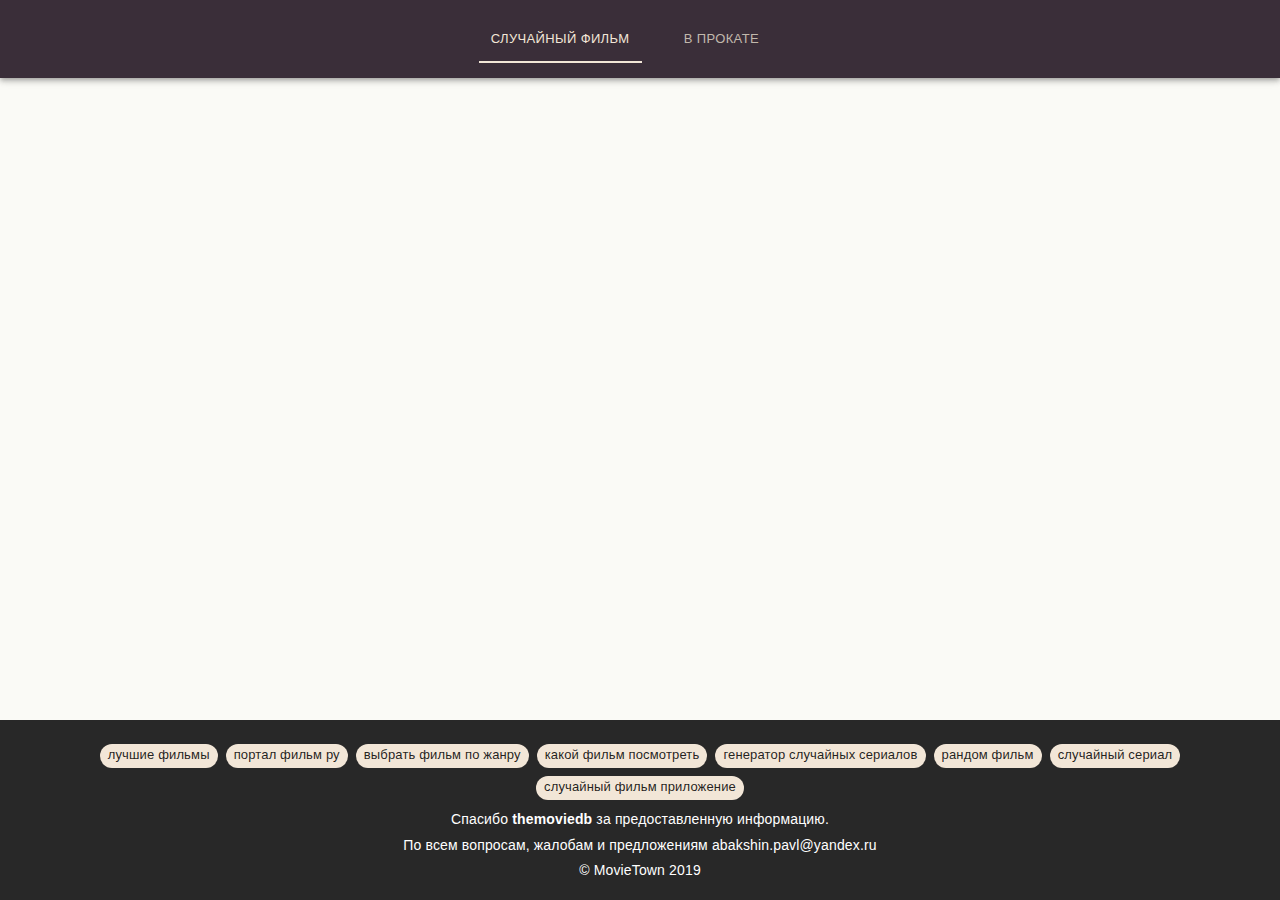
==== commit b95ac91a: "v0.1.3" ====
--- a/index.html
+++ b/index.html
@@ -1,4 +1,4 @@
-<!DOCTYPE html><html lang="en"><head><script async="" src="https://mc.yandex.ru/metrika/tag.js"></script><script type="text/javascript">!function(e,t,a,c,n,m,r){e.ym=e.ym||function(){(e.ym.a=e.ym.a||[]).push(arguments)},e.ym.l=1*new Date,m=t.createElement(a),r=t.getElementsByTagName(a)[0],m.async=1,m.src="https://mc.yandex.ru/metrika/tag.js",r.parentNode.insertBefore(m,r)}(window,document,"script"),ym(54291474,"init",{clickmap:!0,trackLinks:!0,accurateTrackBounce:!0,webvisor:!0,trackHash:!0})</script><noscript><div><img src="https://mc.yandex.ru/watch/54291474" style="position:absolute;left:-9999px" alt=""/></div></noscript><meta charset="utf-8"><link rel="shortcut icon" href="/favicon.ico"><meta name="viewport" content="width=device-width,initial-scale=1"><meta name="theme-color" content="#000000"><link rel="manifest" href="/manifest.json"><meta name="apple-mobile-web-app-title" content="MovieTown"><meta name="application-name" content="MovieTown"><meta name="description" content="Сайт, помогающий найти случайный фильм из огроймной базы данных и увидеть кино в российском прокате кинотеатров"><title>Movie Town</title><link href="/static/css/main.9c78fd67.chunk.css" rel="stylesheet"><style data-jss="" data-meta="MuiCssBaseline">
+<!DOCTYPE html><html lang="ru"><head><script type="text/javascript" async="" src="https://www.google-analytics.com/analytics.js"></script><script async="" src="https://mc.yandex.ru/metrika/tag.js"></script><script async="" src="https://www.googletagmanager.com/gtag/js?id=UA-143592308-1"></script><script>function gtag(){dataLayer.push(arguments)}window.dataLayer=window.dataLayer||[],gtag("js",new Date),gtag("config","UA-143592308-1")</script><script type="text/javascript">!function(e,t,a,c,n,m,r){e.ym=e.ym||function(){(e.ym.a=e.ym.a||[]).push(arguments)},e.ym.l=1*new Date,m=t.createElement(a),r=t.getElementsByTagName(a)[0],m.async=1,m.src="https://mc.yandex.ru/metrika/tag.js",r.parentNode.insertBefore(m,r)}(window,document,"script"),ym(54291474,"init",{clickmap:!0,trackLinks:!0,accurateTrackBounce:!0,webvisor:!0,trackHash:!0})</script><noscript><div><img src="https://mc.yandex.ru/watch/54291474" style="position:absolute;left:-9999px" alt=""/></div></noscript><meta charset="utf-8"><link rel="shortcut icon" href="/favicon.ico"><meta name="viewport" content="width=device-width,initial-scale=1"><meta name="theme-color" content="#000000"><link rel="manifest" href="/manifest.json"><meta name="apple-mobile-web-app-title" content="MovieTown"><meta name="application-name" content="MovieTown"><meta name="description" content="Сайт, помогающий найти случайный фильм из огромной базы данных и увидеть кино в российском прокате кинотеатров"><meta name="keywords" content="случайный фильм, случайное кино, поиск фильма"><title>Случайный фильм</title><link href="/static/css/main.2f455be0.chunk.css" rel="stylesheet"><style data-jss="" data-meta="MuiCssBaseline">
 html {
   box-sizing: border-box;
   -webkit-font-smoothing: antialiased;
@@ -1355,168 +1355,111 @@
     flex-basis: 100%;
   }
 }
-</style><style data-jss="" data-meta="MuiButton">
-.MuiButton-root {
+</style><style data-jss="" data-meta="MuiFab">
+.MuiFab-root {
   color: rgba(0, 0, 0, 0.87);
-  padding: 6px 16px;
+  width: 56px;
+  height: 56px;
+  padding: 0;
   font-size: 0.875rem;
-  min-width: 64px;
+  min-width: 0;
+  box-shadow: 0px 3px 5px -1px rgba(0,0,0,0.2),0px 6px 10px 0px rgba(0,0,0,0.14),0px 1px 18px 0px rgba(0,0,0,0.12);
   box-sizing: border-box;
+  min-height: 36px;
   transition: background-color 250ms cubic-bezier(0.4, 0, 0.2, 1) 0ms,box-shadow 250ms cubic-bezier(0.4, 0, 0.2, 1) 0ms,border 250ms cubic-bezier(0.4, 0, 0.2, 1) 0ms;
   font-family: "Roboto", "Helvetica", "Arial", sans-serif;
   font-weight: 500;
   line-height: 1.75;
-  border-radius: 4px;
+  border-radius: 50%;
   letter-spacing: 0.02857em;
   text-transform: uppercase;
-}
-.MuiButton-root:hover {
+  background-color: #e0e0e0;
+}
+.MuiFab-root:active {
+  box-shadow: 0px 7px 8px -4px rgba(0,0,0,0.2),0px 12px 17px 2px rgba(0,0,0,0.14),0px 5px 22px 4px rgba(0,0,0,0.12);
+}
+.MuiFab-root.Mui-focusVisible {
+  box-shadow: 0px 3px 5px -1px rgba(0,0,0,0.2),0px 6px 10px 0px rgba(0,0,0,0.14),0px 1px 18px 0px rgba(0,0,0,0.12);
+}
+.MuiFab-root:hover {
   text-decoration: none;
-  background-color: rgba(0, 0, 0, 0.08);
-}
-.MuiButton-root.Mui-disabled {
+  background-color: #d5d5d5;
+}
+.MuiFab-root.Mui-disabled {
   color: rgba(0, 0, 0, 0.26);
+  box-shadow: none;
+  background-color: rgba(0, 0, 0, 0.12);
 }
 @media (hover: none) {
-  .MuiButton-root:hover {
-    background-color: transparent;
-  }
-}
-.MuiButton-root:hover.Mui-disabled {
-  background-color: transparent;
-}
-.MuiButton-label {
+  .MuiFab-root:hover {
+    background-color: #e0e0e0;
+  }
+}
+.MuiFab-root:hover.Mui-disabled {
+  background-color: rgba(0, 0, 0, 0.12);
+}
+.MuiFab-label {
   width: 100%;
   display: inherit;
   align-items: inherit;
   justify-content: inherit;
 }
-.MuiButton-text {
-  padding: 6px 8px;
-}
-.MuiButton-textPrimary {
-  color: #3A2E39;
-}
-.MuiButton-textPrimary:hover {
-  background-color: rgba(58, 46, 57, 0.08);
-}
-@media (hover: none) {
-  .MuiButton-textPrimary:hover {
-    background-color: transparent;
-  }
-}
-.MuiButton-textSecondary {
-  color: #F2E6D7;
-}
-.MuiButton-textSecondary:hover {
-  background-color: rgba(242, 230, 215, 0.08);
-}
-@media (hover: none) {
-  .MuiButton-textSecondary:hover {
-    background-color: transparent;
-  }
-}
-.MuiButton-outlined {
-  border: 1px solid rgba(0, 0, 0, 0.23);
-  padding: 5px 16px;
-}
-.MuiButton-outlined.Mui-disabled {
-  border: 1px solid rgba(0, 0, 0, 0.26);
-}
-.MuiButton-outlinedPrimary {
-  color: #3A2E39;
-  border: 1px solid rgba(58, 46, 57, 0.5);
-}
-.MuiButton-outlinedPrimary:hover {
-  border: 1px solid #3A2E39;
-  background-color: rgba(58, 46, 57, 0.08);
-}
-@media (hover: none) {
-  .MuiButton-outlinedPrimary:hover {
-    background-color: transparent;
-  }
-}
-.MuiButton-outlinedSecondary {
-  color: #F2E6D7;
-  border: 1px solid rgba(242, 230, 215, 0.5);
-}
-.MuiButton-outlinedSecondary:hover {
-  border: 1px solid #F2E6D7;
-  background-color: rgba(242, 230, 215, 0.08);
-}
-.MuiButton-outlinedSecondary.Mui-disabled {
-  border: 1px solid rgba(0, 0, 0, 0.26);
-}
-@media (hover: none) {
-  .MuiButton-outlinedSecondary:hover {
-    background-color: transparent;
-  }
-}
-.MuiButton-contained {
-  color: rgba(0, 0, 0, 0.87);
-  box-shadow: 0px 1px 5px 0px rgba(0,0,0,0.2),0px 2px 2px 0px rgba(0,0,0,0.14),0px 3px 1px -2px rgba(0,0,0,0.12);
-  background-color: #e0e0e0;
-}
-.MuiButton-contained.Mui-focusVisible {
-  box-shadow: 0px 3px 5px -1px rgba(0,0,0,0.2),0px 6px 10px 0px rgba(0,0,0,0.14),0px 1px 18px 0px rgba(0,0,0,0.12);
-}
-.MuiButton-contained:active {
-  box-shadow: 0px 5px 5px -3px rgba(0,0,0,0.2),0px 8px 10px 1px rgba(0,0,0,0.14),0px 3px 14px 2px rgba(0,0,0,0.12);
-}
-.MuiButton-contained.Mui-disabled {
-  color: rgba(0, 0, 0, 0.26);
-  box-shadow: none;
-  background-color: rgba(0, 0, 0, 0.12);
-}
-.MuiButton-contained:hover {
-  background-color: #d5d5d5;
-}
-@media (hover: none) {
-  .MuiButton-contained:hover {
-    background-color: #e0e0e0;
-  }
-}
-.MuiButton-contained:hover.Mui-disabled {
-  background-color: rgba(0, 0, 0, 0.12);
-}
-.MuiButton-containedPrimary {
+.MuiFab-primary {
   color: #fff;
   background-color: #3A2E39;
 }
-.MuiButton-containedPrimary:hover {
+.MuiFab-primary:hover {
   background-color: rgb(40, 32, 39);
 }
 @media (hover: none) {
-  .MuiButton-containedPrimary:hover {
+  .MuiFab-primary:hover {
     background-color: #3A2E39;
   }
 }
-.MuiButton-containedSecondary {
+.MuiFab-secondary {
   color: rgba(0, 0, 0, 0.87);
   background-color: #F2E6D7;
 }
-.MuiButton-containedSecondary:hover {
+.MuiFab-secondary:hover {
   background-color: rgb(169, 161, 150);
 }
 @media (hover: none) {
-  .MuiButton-containedSecondary:hover {
+  .MuiFab-secondary:hover {
     background-color: #F2E6D7;
   }
 }
-.MuiButton-colorInherit {
+.MuiFab-extended {
+  width: auto;
+  height: 48px;
+  padding: 0 16px;
+  min-width: 48px;
+  min-height: auto;
+  border-radius: 24px;
+}
+.MuiFab-extended.MuiFab-sizeSmall {
+  width: auto;
+  height: 34px;
+  padding: 0 8px;
+  min-width: 34px;
+  border-radius: 17px;
+}
+.MuiFab-extended.MuiFab-sizeMedium {
+  width: auto;
+  height: 40px;
+  padding: 0 16px;
+  min-width: 40px;
+  border-radius: 20px;
+}
+.MuiFab-colorInherit {
   color: inherit;
-  border-color: currentColor;
-}
-.MuiButton-sizeSmall {
-  padding: 4px 8px;
-  font-size: 0.8125rem;
-}
-.MuiButton-sizeLarge {
-  padding: 8px 24px;
-  font-size: 0.9375rem;
-}
-.MuiButton-fullWidth {
-  width: 100%;
+}
+.MuiFab-sizeSmall {
+  width: 40px;
+  height: 40px;
+}
+.MuiFab-sizeMedium {
+  width: 48px;
+  height: 48px;
 }
 </style><style data-jss="" data-meta="MuiCircularProgress">
 .MuiCircularProgress-root {
@@ -1661,20 +1604,20 @@
   width: 100%;
 }
 </style><style data-jss="" data-meta="makeStyles">
-.jss208 {
+.jss207 {
   display: flex;
   flex-wrap: wrap;
 }
-.jss209 {
+.jss208 {
   width: 100%;
   margin: 8px;
   min-width: 30px;
 }
 </style><style data-jss="" data-meta="PrivateValueLabel">
-.jss295.jss296 .jss297 {
+.jss294.jss295 .jss296 {
   transform: scale(1) translateY(-10px);
 }
-.jss297 {
+.jss296 {
   top: -34px;
   left: calc(-50% + -4px);
   z-index: 1;
@@ -1688,7 +1631,7 @@
   letter-spacing: 0.01071em;
   transform-origin: bottom center;
 }
-.jss298 {
+.jss297 {
   width: 32px;
   height: 32px;
   display: flex;
@@ -1698,7 +1641,7 @@
   justify-content: center;
   background-color: currentColor;
 }
-.jss299 {
+.jss298 {
   color: #fff;
   transform: rotate(45deg);
 }
@@ -1827,12 +1770,12 @@
   color: rgba(0, 0, 0, 0.87);
 }
 </style><style data-jss="" data-meta="makeStyles">
-.jss300 {
+.jss299 {
   width: 100%;
   margin: auto;
 }
 </style><style data-jss="" data-meta="makeStyles">
-.jss280 {
+.jss279 {
   width: 100%;
   margin: auto;
 }
@@ -1840,15 +1783,16 @@
 .jss63 {
   display: flex;
   align-items: center;
+  justify-content: center;
 }
 .jss64 {
+  display: flex;
   position: relative;
 }
 .jss65 {
-  background-color: #4caf50;
-}
-.jss65:hover {
-  background-color: #388e3c;
+  width: 100px;
+  height: 100px;
+  margin: auto;
 }
 .jss66 {
   top: -6px;
@@ -1857,16 +1801,185 @@
   z-index: 1;
   position: absolute;
 }
-.jss67 {
-  top: 50%;
-  color: #4caf50;
-  right: 5px;
-  position: absolute;
-  margin-top: -12px;
-  margin-left: -12px;
-}
 </style><style data-jss="" data-meta="makeStyles">
 .jss1 {
   padding: 15px;
 }
-</style></head><body><noscript>You need to enable JavaScript to run this app.</noscript><div id="root"><header class="MuiPaper-root MuiPaper-elevation4 MuiAppBar-root jss1 MuiAppBar-positionStatic MuiAppBar-colorPrimary" variant="fullWidth"><div class="MuiTabs-root"><div class="MuiTabs-flexContainer"><div class="MuiTabs-scroller MuiTabs-fixed" role="tablist" style="overflow: hidden;"><div class="MuiTabs-flexContainer MuiTabs-centered"><a class="MuiButtonBase-root MuiTab-root MuiTab-textColorSecondary Mui-selected" tabindex="0" role="tab" aria-disabled="false" aria-selected="true" href="/"><span class="MuiTab-wrapper">Случайный фильм</span><span class="MuiTouchRipple-root"></span></a><a class="MuiButtonBase-root MuiTab-root MuiTab-textColorSecondary" tabindex="0" role="tab" aria-disabled="false" aria-selected="false" href="/nowplaying"><span class="MuiTab-wrapper">В прокате</span><span class="MuiTouchRipple-root"></span></a></div><span class="jss60 jss62 MuiTabs-indicator" style="left: 246px; width: 173px;"></span></div></div></div></header><div class="MuiContainer-root MuiContainer-maxWidthLg"><div class="MuiTypography-root MuiTypography-body1" style="padding: 24px;"><div class="MuiGrid-root MuiGrid-container MuiGrid-spacing-xs-5 MuiGrid-justify-xs-center"><div class="MuiGrid-root MuiGrid-item MuiGrid-grid-xs-5"><div class="jss208"><div class="MuiFormControl-root jss209"><label class="MuiFormLabel-root MuiInputLabel-root MuiInputLabel-formControl MuiInputLabel-animated" data-shrink="false" for="select-multiple-checkbox">Жанры</label><div class="MuiInputBase-root MuiInput-root MuiInput-underline MuiInputBase-formControl MuiInput-formControl"><div class="MuiSelect-root"><div class="MuiSelect-select MuiSelect-selectMenu MuiInputBase-input MuiInput-input" aria-pressed="false" tabindex="0" role="button" aria-haspopup="true"><span>​</span></div><input type="hidden" id="select-multiple-checkbox" value=""><svg class="MuiSvgIcon-root MuiSelect-icon" focusable="false" viewBox="0 0 24 24" aria-hidden="true" role="presentation"><path d="M7 10l5 5 5-5z"></path></svg></div></div></div></div></div><div class="MuiGrid-root MuiGrid-item MuiGrid-grid-xs-5"><div class="jss280"><p class="MuiTypography-root MuiTypography-body1 MuiTypography-gutterBottom" id="range-slider">Оценка</p><span class="MuiSlider-root MuiSlider-marked"><span class="MuiSlider-rail"></span><span class="MuiSlider-track" style="left: 0%; width: 100%;"></span><input type="hidden" value="0,10"><span class="MuiSlider-mark MuiSlider-markActive" style="left: 0%;"></span><span class="MuiSlider-markLabel MuiSlider-markLabelActive" style="left: 0%;">0</span><span class="MuiSlider-mark MuiSlider-markActive" style="left: 10%;"></span><span class="MuiSlider-markLabel MuiSlider-markLabelActive" style="left: 10%;">1</span><span class="MuiSlider-mark MuiSlider-markActive" style="left: 20%;"></span><span class="MuiSlider-markLabel MuiSlider-markLabelActive" style="left: 20%;">2</span><span class="MuiSlider-mark MuiSlider-markActive" style="left: 30%;"></span><span class="MuiSlider-markLabel MuiSlider-markLabelActive" style="left: 30%;">3</span><span class="MuiSlider-mark MuiSlider-markActive" style="left: 40%;"></span><span class="MuiSlider-markLabel MuiSlider-markLabelActive" style="left: 40%;">4</span><span class="MuiSlider-mark MuiSlider-markActive" style="left: 50%;"></span><span class="MuiSlider-markLabel MuiSlider-markLabelActive" style="left: 50%;">5</span><span class="MuiSlider-mark MuiSlider-markActive" style="left: 60%;"></span><span class="MuiSlider-markLabel MuiSlider-markLabelActive" style="left: 60%;">6</span><span class="MuiSlider-mark MuiSlider-markActive" style="left: 70%;"></span><span class="MuiSlider-markLabel MuiSlider-markLabelActive" style="left: 70%;">7</span><span class="MuiSlider-mark MuiSlider-markActive" style="left: 80%;"></span><span class="MuiSlider-markLabel MuiSlider-markLabelActive" style="left: 80%;">8</span><span class="MuiSlider-mark MuiSlider-markActive" style="left: 90%;"></span><span class="MuiSlider-markLabel MuiSlider-markLabelActive" style="left: 90%;">9</span><span class="MuiSlider-mark MuiSlider-markActive" style="left: 100%;"></span><span class="MuiSlider-markLabel MuiSlider-markLabelActive" style="left: 100%;">10</span><span class="MuiSlider-thumb jss295" tabindex="0" role="slider" data-index="0" aria-orientation="horizontal" aria-valuemax="10" aria-valuemin="0" aria-valuenow="0" style="left: 0%;"><span class="jss297 MuiSlider-valueLabel"><span class="jss298"><span class="jss299">0</span></span></span></span><span class="MuiSlider-thumb jss295" tabindex="0" role="slider" data-index="1" aria-orientation="horizontal" aria-valuemax="10" aria-valuemin="0" aria-valuenow="10" style="left: 100%;"><span class="jss297 MuiSlider-valueLabel"><span class="jss298"><span class="jss299">10</span></span></span></span></span></div></div></div><div class="MuiGrid-root MuiGrid-container MuiGrid-spacing-xs-5 MuiGrid-justify-xs-center"><div class="MuiGrid-root MuiGrid-item MuiGrid-grid-xs-10"><div class="jss300"><p class="MuiTypography-root MuiTypography-body1 MuiTypography-gutterBottom" id="range-slider">Год издания</p><span class="MuiSlider-root MuiSlider-marked"><span class="MuiSlider-rail"></span><span class="MuiSlider-track" style="left: 0%; width: 100%;"></span><input type="hidden" value="1970,2019"><span class="MuiSlider-mark MuiSlider-markActive" style="left: 0%;"></span><span class="MuiSlider-markLabel MuiSlider-markLabelActive" style="left: 0%;">1970</span><span class="MuiSlider-mark MuiSlider-markActive" style="left: 20.4082%;"></span><span class="MuiSlider-markLabel MuiSlider-markLabelActive" style="left: 20.4082%;">1980</span><span class="MuiSlider-mark MuiSlider-markActive" style="left: 40.8163%;"></span><span class="MuiSlider-markLabel MuiSlider-markLabelActive" style="left: 40.8163%;">1990</span><span class="MuiSlider-mark MuiSlider-markActive" style="left: 61.2245%;"></span><span class="MuiSlider-markLabel MuiSlider-markLabelActive" style="left: 61.2245%;">2000</span><span class="MuiSlider-mark MuiSlider-markActive" style="left: 81.6327%;"></span><span class="MuiSlider-markLabel MuiSlider-markLabelActive" style="left: 81.6327%;">2010</span><span class="MuiSlider-mark MuiSlider-markActive" style="left: 100%;"></span><span class="MuiSlider-markLabel MuiSlider-markLabelActive" style="left: 100%;">2019</span><span class="MuiSlider-thumb jss295" tabindex="0" role="slider" data-index="0" aria-labelledby="range-slider" aria-orientation="horizontal" aria-valuemax="2019" aria-valuemin="1970" aria-valuenow="1970" style="left: 0%;"><span class="jss297 MuiSlider-valueLabel"><span class="jss298"><span class="jss299">1970</span></span></span></span><span class="MuiSlider-thumb jss295" tabindex="0" role="slider" data-index="1" aria-labelledby="range-slider" aria-orientation="horizontal" aria-valuemax="2019" aria-valuemin="1970" aria-valuenow="2019" style="left: 100%;"><span class="jss297 MuiSlider-valueLabel"><span class="jss298"><span class="jss299">2019</span></span></span></span></span></div></div></div><div class="MuiGrid-root MuiGrid-container MuiGrid-spacing-xs-5 MuiGrid-justify-xs-center"><div class="MuiGrid-root MuiGrid-item MuiGrid-grid-xs-8"><div class="jss64"><button class="MuiButtonBase-root MuiButton-root MuiButton-contained MuiButton-containedPrimary Mui-disabled MuiButton-fullWidth Mui-disabled" tabindex="-1" type="button" disabled=""><span class="MuiButton-label">НАЙТИ</span></button><div class="MuiCircularProgress-root jss67 MuiCircularProgress-colorPrimary MuiCircularProgress-indeterminate" role="progressbar" style="width: 24px; height: 24px;"><svg class="MuiCircularProgress-svg" viewBox="22 22 44 44"><circle class="MuiCircularProgress-circle MuiCircularProgress-circleIndeterminate" cx="44" cy="44" r="20.2" fill="none" stroke-width="3.6"></circle></svg></div></div></div></div></div></div></div><script>!function(l){function e(e){for(var r,t,n=e[0],o=e[1],u=e[2],f=0,i=[];f<n.length;f++)t=n[f],p[t]&&i.push(p[t][0]),p[t]=0;for(r in o)Object.prototype.hasOwnProperty.call(o,r)&&(l[r]=o[r]);for(s&&s(e);i.length;)i.shift()();return c.push.apply(c,u||[]),a()}function a(){for(var e,r=0;r<c.length;r++){for(var t=c[r],n=!0,o=1;o<t.length;o++){var u=t[o];0!==p[u]&&(n=!1)}n&&(c.splice(r--,1),e=f(f.s=t[0]))}return e}var t={},p={1:0},c=[];function f(e){if(t[e])return t[e].exports;var r=t[e]={i:e,l:!1,exports:{}};return l[e].call(r.exports,r,r.exports,f),r.l=!0,r.exports}f.m=l,f.c=t,f.d=function(e,r,t){f.o(e,r)||Object.defineProperty(e,r,{enumerable:!0,get:t})},f.r=function(e){"undefined"!=typeof Symbol&&Symbol.toStringTag&&Object.defineProperty(e,Symbol.toStringTag,{value:"Module"}),Object.defineProperty(e,"__esModule",{value:!0})},f.t=function(r,e){if(1&e&&(r=f(r)),8&e)return r;if(4&e&&"object"==typeof r&&r&&r.__esModule)return r;var t=Object.create(null);if(f.r(t),Object.defineProperty(t,"default",{enumerable:!0,value:r}),2&e&&"string"!=typeof r)for(var n in r)f.d(t,n,function(e){return r[e]}.bind(null,n));return t},f.n=function(e){var r=e&&e.__esModule?function(){return e.default}:function(){return e};return f.d(r,"a",r),r},f.o=function(e,r){return Object.prototype.hasOwnProperty.call(e,r)},f.p="/";var r=window.webpackJsonp=window.webpackJsonp||[],n=r.push.bind(r);r.push=e,r=r.slice();for(var o=0;o<r.length;o++)e(r[o]);var s=n;a()}([])</script><script src="/static/js/2.d1df8a4d.chunk.js"></script><script src="/static/js/main.21b2172f.chunk.js"></script><iframe name="ym-native-frame" title="ym-native-frame" frameborder="0" aria-hidden="true" style="opacity: 0; width: 0px; height: 0px; position: absolute; left: 100%; bottom: 100%; border: 0px !important;"></iframe></body></html>+</style><style data-jss="" data-meta="MuiChip">
+.MuiChip-root {
+  color: rgba(0, 0, 0, 0.87);
+  border: none;
+  cursor: default;
+  height: 32px;
+  display: inline-flex;
+  outline: none;
+  padding: 0;
+  font-size: 0.8125rem;
+  box-sizing: border-box;
+  transition: background-color 300ms cubic-bezier(0.4, 0, 0.2, 1) 0ms,box-shadow 300ms cubic-bezier(0.4, 0, 0.2, 1) 0ms;
+  align-items: center;
+  font-family: "Roboto", "Helvetica", "Arial", sans-serif;
+  white-space: nowrap;
+  border-radius: 16px;
+  vertical-align: middle;
+  justify-content: center;
+  text-decoration: none;
+  background-color: #e0e0e0;
+}
+.MuiChip-sizeSmall {
+  height: 24px;
+}
+.MuiChip-colorPrimary {
+  color: #fff;
+  background-color: #3A2E39;
+}
+.MuiChip-colorSecondary {
+  color: rgba(0, 0, 0, 0.87);
+  background-color: #F2E6D7;
+}
+.MuiChip-clickable {
+  cursor: pointer;
+  -webkit-tap-highlight-color: transparent;
+}
+.MuiChip-clickable:hover, .MuiChip-clickable:focus {
+  background-color: rgb(206, 206, 206);
+}
+.MuiChip-clickable:active {
+  box-shadow: 0px 1px 3px 0px rgba(0,0,0,0.2),0px 1px 1px 0px rgba(0,0,0,0.14),0px 2px 1px -1px rgba(0,0,0,0.12);
+  background-color: rgb(197, 197, 197);
+}
+.MuiChip-clickableColorPrimary:hover, .MuiChip-clickableColorPrimary:focus {
+  background-color: rgb(73, 62, 72);
+}
+.MuiChip-clickableColorPrimary:active {
+  background-color: rgb(81, 71, 80);
+}
+.MuiChip-clickableColorSecondary:hover, .MuiChip-clickableColorSecondary:focus {
+  background-color: rgb(222, 211, 197);
+}
+.MuiChip-clickableColorSecondary:active {
+  background-color: rgb(212, 202, 189);
+}
+.MuiChip-deletable:focus {
+  background-color: rgb(206, 206, 206);
+}
+.MuiChip-deletableColorPrimary:focus {
+  background-color: rgb(97, 87, 96);
+}
+.MuiChip-deletableColorSecondary:focus {
+  background-color: rgb(193, 184, 172);
+}
+.MuiChip-outlined {
+  border: 1px solid rgba(0, 0, 0, 0.23);
+  background-color: transparent;
+}
+.MuiChip-clickable.MuiChip-outlined:hover, .MuiChip-clickable.MuiChip-outlined:focus, .MuiChip-deletable.MuiChip-outlined:focus {
+  background-color: rgba(0, 0, 0, 0.08);
+}
+.MuiChip-outlined .MuiChip-avatar {
+  margin-left: -1px;
+}
+.MuiChip-outlinedPrimary {
+  color: #3A2E39;
+  border: 1px solid #3A2E39;
+}
+.MuiChip-clickable.MuiChip-outlinedPrimary:hover, .MuiChip-clickable.MuiChip-outlinedPrimary:focus, .MuiChip-deletable.MuiChip-outlinedPrimary:focus {
+  background-color: rgba(58, 46, 57, 0.08);
+}
+.MuiChip-outlinedSecondary {
+  color: #F2E6D7;
+  border: 1px solid #F2E6D7;
+}
+.MuiChip-clickable.MuiChip-outlinedSecondary:hover, .MuiChip-clickable.MuiChip-outlinedSecondary:focus, .MuiChip-deletable.MuiChip-outlinedSecondary:focus {
+  background-color: rgba(242, 230, 215, 0.08);
+}
+.MuiChip-avatar {
+  color: #616161;
+  width: 32px;
+  height: 32px;
+  font-size: 1rem;
+  margin-right: -4px;
+}
+.MuiChip-avatarSmall {
+  width: 24px;
+  height: 24px;
+  font-size: 0.75rem;
+}
+.MuiChip-avatarColorPrimary {
+  color: #fff;
+  background-color: rgb(40, 32, 39);
+}
+.MuiChip-avatarColorSecondary {
+  color: rgba(0, 0, 0, 0.87);
+  background-color: rgb(169, 161, 150);
+}
+.MuiChip-avatarChildren {
+  height: 18px;
+}
+.MuiChip-icon {
+  color: #616161;
+  margin-left: 5px;
+  margin-right: -8px;
+}
+.MuiChip-iconSmall {
+  width: 16px;
+  margin-right: -5px;
+}
+.MuiChip-iconColorPrimary {
+  color: inherit;
+}
+.MuiChip-iconColorSecondary {
+  color: inherit;
+}
+.MuiChip-label {
+  cursor: inherit;
+  display: flex;
+  align-items: center;
+  user-select: none;
+  white-space: nowrap;
+  padding-left: 12px;
+  padding-right: 12px;
+}
+.MuiChip-labelSmall {
+  padding-left: 8px;
+  padding-right: 8px;
+}
+.MuiChip-deleteIcon {
+  color: rgba(0, 0, 0, 0.26);
+  cursor: pointer;
+  height: auto;
+  margin: 0 5px 0 -8px;
+  -webkit-tap-highlight-color: transparent;
+}
+.MuiChip-deleteIcon:hover {
+  color: rgba(0, 0, 0, 0.4);
+}
+.MuiChip-deleteIconSmall {
+  height: 16px;
+  margin: 0 1px 0 -9px;
+}
+.MuiChip-deleteIconColorPrimary {
+  color: rgba(255, 255, 255, 0.7);
+}
+.MuiChip-deleteIconColorPrimary:hover, .MuiChip-deleteIconColorPrimary:active {
+  color: #fff;
+}
+.MuiChip-deleteIconColorSecondary {
+  color: rgba(0, 0, 0, 0.7);
+}
+.MuiChip-deleteIconColorSecondary:hover, .MuiChip-deleteIconColorSecondary:active {
+  color: rgba(0, 0, 0, 0.87);
+}
+.MuiChip-deleteIconOutlinedColorPrimary {
+  color: rgba(58, 46, 57, 0.7);
+}
+.MuiChip-deleteIconOutlinedColorPrimary:hover, .MuiChip-deleteIconOutlinedColorPrimary:active {
+  color: #3A2E39;
+}
+.MuiChip-deleteIconOutlinedColorSecondary {
+  color: rgba(242, 230, 215, 0.7);
+}
+.MuiChip-deleteIconOutlinedColorSecondary:hover, .MuiChip-deleteIconOutlinedColorSecondary:active {
+  color: #F2E6D7;
+}
+</style></head><body><noscript>You need to enable JavaScript to run this app.</noscript><div id="root"><div class="wrapper"><div class="content"><header class="MuiPaper-root MuiPaper-elevation4 MuiAppBar-root jss1 MuiAppBar-positionStatic MuiAppBar-colorPrimary" variant="fullWidth"><div class="MuiTabs-root"><div class="MuiTabs-flexContainer"><div class="MuiTabs-scroller MuiTabs-fixed" role="tablist" style="overflow: hidden;"><div class="MuiTabs-flexContainer MuiTabs-centered"><a class="MuiButtonBase-root MuiTab-root MuiTab-textColorSecondary Mui-selected" tabindex="0" role="tab" aria-disabled="false" aria-selected="true" href="/"><span class="MuiTab-wrapper">Случайный фильм</span><span class="MuiTouchRipple-root"></span></a><a class="MuiButtonBase-root MuiTab-root MuiTab-textColorSecondary" tabindex="0" role="tab" aria-disabled="false" aria-selected="false" href="/nowplaying"><span class="MuiTab-wrapper">В прокате</span><span class="MuiTouchRipple-root"></span></a></div><span class="jss60 jss62 MuiTabs-indicator" style="left: 246px; width: 173px;"></span></div></div></div></header><div class="MuiContainer-root MuiContainer-maxWidthLg"><div class="MuiTypography-root MuiTypography-body1" style="padding: 24px;"><div class="MuiGrid-root MuiGrid-container MuiGrid-spacing-xs-5 MuiGrid-justify-xs-center"><div class="MuiGrid-root MuiGrid-item MuiGrid-grid-xs-10 MuiGrid-grid-md-5"><div class="jss207"><div class="MuiFormControl-root jss208"><label class="MuiFormLabel-root MuiInputLabel-root MuiInputLabel-formControl MuiInputLabel-animated" data-shrink="false" for="select-multiple-checkbox">Жанры</label><div class="MuiInputBase-root MuiInput-root MuiInput-underline MuiInputBase-formControl MuiInput-formControl"><div class="MuiSelect-root"><div class="MuiSelect-select MuiSelect-selectMenu MuiInputBase-input MuiInput-input" aria-pressed="false" tabindex="0" role="button" aria-haspopup="true"><span>​</span></div><input type="hidden" id="select-multiple-checkbox" value=""><svg class="MuiSvgIcon-root MuiSelect-icon" focusable="false" viewBox="0 0 24 24" aria-hidden="true" role="presentation"><path d="M7 10l5 5 5-5z"></path></svg></div></div></div></div></div><div class="MuiGrid-root MuiGrid-item MuiGrid-grid-xs-10 MuiGrid-grid-md-5"><div class="jss279"><p class="MuiTypography-root MuiTypography-body1 MuiTypography-gutterBottom" id="range-slider">Оценка</p><span class="MuiSlider-root MuiSlider-marked"><span class="MuiSlider-rail"></span><span class="MuiSlider-track" style="left: 0%; width: 100%;"></span><input type="hidden" value="0,10"><span class="MuiSlider-mark MuiSlider-markActive" style="left: 0%;"></span><span class="MuiSlider-markLabel MuiSlider-markLabelActive" style="left: 0%;">0</span><span class="MuiSlider-mark MuiSlider-markActive" style="left: 10%;"></span><span class="MuiSlider-markLabel MuiSlider-markLabelActive" style="left: 10%;">1</span><span class="MuiSlider-mark MuiSlider-markActive" style="left: 20%;"></span><span class="MuiSlider-markLabel MuiSlider-markLabelActive" style="left: 20%;">2</span><span class="MuiSlider-mark MuiSlider-markActive" style="left: 30%;"></span><span class="MuiSlider-markLabel MuiSlider-markLabelActive" style="left: 30%;">3</span><span class="MuiSlider-mark MuiSlider-markActive" style="left: 40%;"></span><span class="MuiSlider-markLabel MuiSlider-markLabelActive" style="left: 40%;">4</span><span class="MuiSlider-mark MuiSlider-markActive" style="left: 50%;"></span><span class="MuiSlider-markLabel MuiSlider-markLabelActive" style="left: 50%;">5</span><span class="MuiSlider-mark MuiSlider-markActive" style="left: 60%;"></span><span class="MuiSlider-markLabel MuiSlider-markLabelActive" style="left: 60%;">6</span><span class="MuiSlider-mark MuiSlider-markActive" style="left: 70%;"></span><span class="MuiSlider-markLabel MuiSlider-markLabelActive" style="left: 70%;">7</span><span class="MuiSlider-mark MuiSlider-markActive" style="left: 80%;"></span><span class="MuiSlider-markLabel MuiSlider-markLabelActive" style="left: 80%;">8</span><span class="MuiSlider-mark MuiSlider-markActive" style="left: 90%;"></span><span class="MuiSlider-markLabel MuiSlider-markLabelActive" style="left: 90%;">9</span><span class="MuiSlider-mark MuiSlider-markActive" style="left: 100%;"></span><span class="MuiSlider-markLabel MuiSlider-markLabelActive" style="left: 100%;">10</span><span class="MuiSlider-thumb jss294" tabindex="0" role="slider" data-index="0" aria-orientation="horizontal" aria-valuemax="10" aria-valuemin="0" aria-valuenow="0" style="left: 0%;"><span class="jss296 MuiSlider-valueLabel"><span class="jss297"><span class="jss298">0</span></span></span></span><span class="MuiSlider-thumb jss294" tabindex="0" role="slider" data-index="1" aria-orientation="horizontal" aria-valuemax="10" aria-valuemin="0" aria-valuenow="10" style="left: 100%;"><span class="jss296 MuiSlider-valueLabel"><span class="jss297"><span class="jss298">10</span></span></span></span></span></div></div></div><div class="MuiGrid-root MuiGrid-container MuiGrid-spacing-xs-5 MuiGrid-justify-xs-center"><div class="MuiGrid-root MuiGrid-item MuiGrid-grid-xs-10"><div class="jss299"><p class="MuiTypography-root MuiTypography-body1 MuiTypography-gutterBottom" id="range-slider">Год издания</p><span class="MuiSlider-root MuiSlider-marked"><span class="MuiSlider-rail"></span><span class="MuiSlider-track" style="left: 0%; width: 100%;"></span><input type="hidden" value="1970,2019"><span class="MuiSlider-mark MuiSlider-markActive" style="left: 0%;"></span><span class="MuiSlider-markLabel MuiSlider-markLabelActive" style="left: 0%;">1970</span><span class="MuiSlider-mark MuiSlider-markActive" style="left: 20.4082%;"></span><span class="MuiSlider-markLabel MuiSlider-markLabelActive" style="left: 20.4082%;">1980</span><span class="MuiSlider-mark MuiSlider-markActive" style="left: 40.8163%;"></span><span class="MuiSlider-markLabel MuiSlider-markLabelActive" style="left: 40.8163%;">1990</span><span class="MuiSlider-mark MuiSlider-markActive" style="left: 61.2245%;"></span><span class="MuiSlider-markLabel MuiSlider-markLabelActive" style="left: 61.2245%;">2000</span><span class="MuiSlider-mark MuiSlider-markActive" style="left: 81.6327%;"></span><span class="MuiSlider-markLabel MuiSlider-markLabelActive" style="left: 81.6327%;">2010</span><span class="MuiSlider-mark MuiSlider-markActive" style="left: 100%;"></span><span class="MuiSlider-markLabel MuiSlider-markLabelActive" style="left: 100%;">2019</span><span class="MuiSlider-thumb jss294" tabindex="0" role="slider" data-index="0" aria-labelledby="range-slider" aria-orientation="horizontal" aria-valuemax="2019" aria-valuemin="1970" aria-valuenow="1970" style="left: 0%;"><span class="jss296 MuiSlider-valueLabel"><span class="jss297"><span class="jss298">1970</span></span></span></span><span class="MuiSlider-thumb jss294" tabindex="0" role="slider" data-index="1" aria-labelledby="range-slider" aria-orientation="horizontal" aria-valuemax="2019" aria-valuemin="1970" aria-valuenow="2019" style="left: 100%;"><span class="jss296 MuiSlider-valueLabel"><span class="jss297"><span class="jss298">2019</span></span></span></span></span></div></div></div><div class="MuiGrid-root MuiGrid-container MuiGrid-spacing-xs-5 MuiGrid-align-items-xs-center MuiGrid-justify-xs-center"><div class="MuiGrid-root MuiGrid-item MuiGrid-grid-xs-6 MuiGrid-grid-md-2"><div class="jss63"><button class="MuiButtonBase-root MuiFab-root jss65 MuiFab-primary Mui-disabled Mui-disabled" tabindex="-1" type="button" disabled=""><span class="MuiFab-label"><svg class="MuiSvgIcon-root MuiSvgIcon-fontSizeLarge" focusable="false" viewBox="0 0 24 24" aria-hidden="true" role="presentation"><path d="M11.67 3.87L9.9 2.1 0 12l9.9 9.9 1.77-1.77L3.54 12z"></path><path fill="none" d="M0 0h24v24H0z"></path></svg>Назад</span></button></div></div><div class="MuiGrid-root movieInfoGrid MuiGrid-item MuiGrid-grid-xs-12 MuiGrid-grid-md-8"><div class="MuiPaper-root MuiPaper-elevation1 MuiPaper-rounded"><div class="noFound"><img src="[data-uri]" alt=""><div>Не найдено фильмов, попробойте изменить фильтры поиска</div></div></div></div><div class="MuiGrid-root MuiGrid-item MuiGrid-grid-xs-6 MuiGrid-grid-md-2"><div class="jss63"><div class="jss64"><button class="MuiButtonBase-root MuiFab-root jss65 MuiFab-primary Mui-disabled Mui-disabled" tabindex="-1" type="button" disabled=""><span class="MuiFab-label">Найти<svg class="MuiSvgIcon-root MuiSvgIcon-fontSizeLarge" focusable="false" viewBox="0 0 24 24" aria-hidden="true" role="presentation"><path d="M15.5 14h-.79l-.28-.27C15.41 12.59 16 11.11 16 9.5 16 5.91 13.09 3 9.5 3S3 5.91 3 9.5 5.91 16 9.5 16c1.61 0 3.09-.59 4.23-1.57l.27.28v.79l5 4.99L20.49 19l-4.99-5zm-6 0C7.01 14 5 11.99 5 9.5S7.01 5 9.5 5 14 7.01 14 9.5 11.99 14 9.5 14z"></path><path fill="none" d="M0 0h24v24H0z"></path></svg></span></button><div class="MuiCircularProgress-root jss66 MuiCircularProgress-colorPrimary MuiCircularProgress-indeterminate" role="progressbar" style="width: 112px; height: 112px;"><svg class="MuiCircularProgress-svg" viewBox="22 22 44 44"><circle class="MuiCircularProgress-circle MuiCircularProgress-circleIndeterminate" cx="44" cy="44" r="20.2" fill="none" stroke-width="3.6"></circle></svg></div></div></div></div></div></div></div></div><div class="footer"><div class="footer"><div class="tags"><div class="MuiChip-root MuiChip-colorSecondary MuiChip-sizeSmall"><span class="MuiChip-label MuiChip-labelSmall">лучшие фильмы</span></div><div class="MuiChip-root MuiChip-colorSecondary MuiChip-sizeSmall"><span class="MuiChip-label MuiChip-labelSmall">портал фильм ру</span></div><div class="MuiChip-root MuiChip-colorSecondary MuiChip-sizeSmall"><span class="MuiChip-label MuiChip-labelSmall">выбрать фильм по жанру</span></div><div class="MuiChip-root MuiChip-colorSecondary MuiChip-sizeSmall"><span class="MuiChip-label MuiChip-labelSmall">какой фильм посмотреть</span></div><div class="MuiChip-root MuiChip-colorSecondary MuiChip-sizeSmall"><span class="MuiChip-label MuiChip-labelSmall">генератор случайных сериалов</span></div><div class="MuiChip-root MuiChip-colorSecondary MuiChip-sizeSmall"><span class="MuiChip-label MuiChip-labelSmall">рандом фильм</span></div><div class="MuiChip-root MuiChip-colorSecondary MuiChip-sizeSmall"><span class="MuiChip-label MuiChip-labelSmall">случайный сериал</span></div><div class="MuiChip-root MuiChip-colorSecondary MuiChip-sizeSmall"><span class="MuiChip-label MuiChip-labelSmall">случайный фильм приложение</span></div></div><div><span>Спасибо </span><a href="https://www.themoviedb.org/" class="tmdbLink">themoviedb</a><span> за предоставленную информацию.</span></div><div>По всем вопросам, жалобам и предложениям abakshin.pavl@yandex.ru</div><div>© MovieTown 2019</div></div></div></div></div><script>!function(c){function e(e){for(var r,t,n=e[0],o=e[1],u=e[2],i=0,a=[];i<n.length;i++)t=n[i],f[t]&&a.push(f[t][0]),f[t]=0;for(r in o)Object.prototype.hasOwnProperty.call(o,r)&&(c[r]=o[r]);for(d&&d(e);a.length;)a.shift()();return p.push.apply(p,u||[]),l()}function l(){for(var e,r=0;r<p.length;r++){for(var t=p[r],n=!0,o=1;o<t.length;o++){var u=t[o];0!==f[u]&&(n=!1)}n&&(p.splice(r--,1),e=s(s.s=t[0]))}return e}var t={},f={1:0},p=[];function s(e){if(t[e])return t[e].exports;var r=t[e]={i:e,l:!1,exports:{}};return c[e].call(r.exports,r,r.exports,s),r.l=!0,r.exports}s.e=function(u){var e=[],t=f[u];if(0!==t)if(t)e.push(t[2]);else{var r=new Promise(function(e,r){t=f[u]=[e,r]});e.push(t[2]=r);var n,i=document.createElement("script");i.charset="utf-8",i.timeout=120,s.nc&&i.setAttribute("nonce",s.nc),i.src=s.p+"static/js/"+({}[u]||u)+"."+{3:"1698adeb"}[u]+".chunk.js",n=function(e){i.onerror=i.onload=null,clearTimeout(a);var r=f[u];if(0!==r){if(r){var t=e&&("load"===e.type?"missing":e.type),n=e&&e.target&&e.target.src,o=new Error("Loading chunk "+u+" failed.\n("+t+": "+n+")");o.type=t,o.request=n,r[1](o)}f[u]=void 0}};var a=setTimeout(function(){n({type:"timeout",target:i})},12e4);i.onerror=i.onload=n,document.head.appendChild(i)}return Promise.all(e)},s.m=c,s.c=t,s.d=function(e,r,t){s.o(e,r)||Object.defineProperty(e,r,{enumerable:!0,get:t})},s.r=function(e){"undefined"!=typeof Symbol&&Symbol.toStringTag&&Object.defineProperty(e,Symbol.toStringTag,{value:"Module"}),Object.defineProperty(e,"__esModule",{value:!0})},s.t=function(r,e){if(1&e&&(r=s(r)),8&e)return r;if(4&e&&"object"==typeof r&&r&&r.__esModule)return r;var t=Object.create(null);if(s.r(t),Object.defineProperty(t,"default",{enumerable:!0,value:r}),2&e&&"string"!=typeof r)for(var n in r)s.d(t,n,function(e){return r[e]}.bind(null,n));return t},s.n=function(e){var r=e&&e.__esModule?function(){return e.default}:function(){return e};return s.d(r,"a",r),r},s.o=function(e,r){return Object.prototype.hasOwnProperty.call(e,r)},s.p="/",s.oe=function(e){throw console.error(e),e};var r=window.webpackJsonp=window.webpackJsonp||[],n=r.push.bind(r);r.push=e,r=r.slice();for(var o=0;o<r.length;o++)e(r[o]);var d=n;l()}([])</script><script src="/static/js/2.548a9db7.chunk.js"></script><script src="/static/js/main.b17a39e8.chunk.js"></script><iframe name="ym-native-frame" title="ym-native-frame" frameborder="0" aria-hidden="true" style="opacity: 0; width: 0px; height: 0px; position: absolute; left: 100%; bottom: 100%; border: 0px !important;"></iframe><ym-measure class="ym-viewport" style="display: block; top: 0px; right: 0px; bottom: 0px; left: 0px; position: fixed; transform: translate(0px, -100%); transform-origin: 0px 0px;"></ym-measure><ym-measure class="ym-zoom" style="bottom: 100%; position: fixed; width: 100vw;"></ym-measure></body></html>--- a/static/css/main.2f455be0.chunk.css
+++ b/static/css/main.2f455be0.chunk.css
@@ -0,0 +1,2 @@
+.movieLogo{display:flex;justify-content:center}.cardHeader{border-top-left-radius:4px;border-top-right-radius:4px;height:auto;min-height:3em}.cardFooter,.cardHeader{background-color:#3a2e39}.cardFooter{border-bottom-left-radius:4px;border-bottom-right-radius:4px;height:1.5em}.cast{margin:.5em}.overwiew{margin:1em!important}.avatar{background-color:#333;margin:auto;width:60;height:60}.rating{display:flex;flex-direction:row-reverse;padding-right:1em;align-items:center}.ratingCount{background-color:gold;margin-right:1em;padding:4px;font-weight:600;border-radius:4px;box-shadow:0 1px 3px 0 rgba(0,0,0,.2),0 1px 1px 0 rgba(0,0,0,.14),0 2px 1px -1px rgba(0,0,0,.12)}.poster{width:100%}@media(max-width:959px){.movieLogo,.rating div{display:none}.ratingCount{margin-right:-8px}.rating{padding:0}.avatar{display:none!important}}.noFound{display:flex;align-items:center}.noFound>div{margin:auto}@media(max-width:959px){.movieInfoGrid{order:2}}.footer{margin-top:5%;padding:.5em;background:#282828;min-height:100px;color:#fff;display:flex;flex-direction:column;align-items:center;justify-content:center}.footer>div{margin:.2em}.tags{display:flex;align-items:center;justify-content:center;flex-wrap:wrap}.tags>div{margin:4px}.tmdbLink{text-decoration:none;color:#fff;font-weight:600}.wrapper{display:flex;flex-direction:column;height:100%}.content{flex:1 0 auto}.footer{flex:0 0 auto}#root,body,html{height:100%}body{margin:0;min-width:320px}
+/*# sourceMappingURL=main.2f455be0.chunk.css.map */